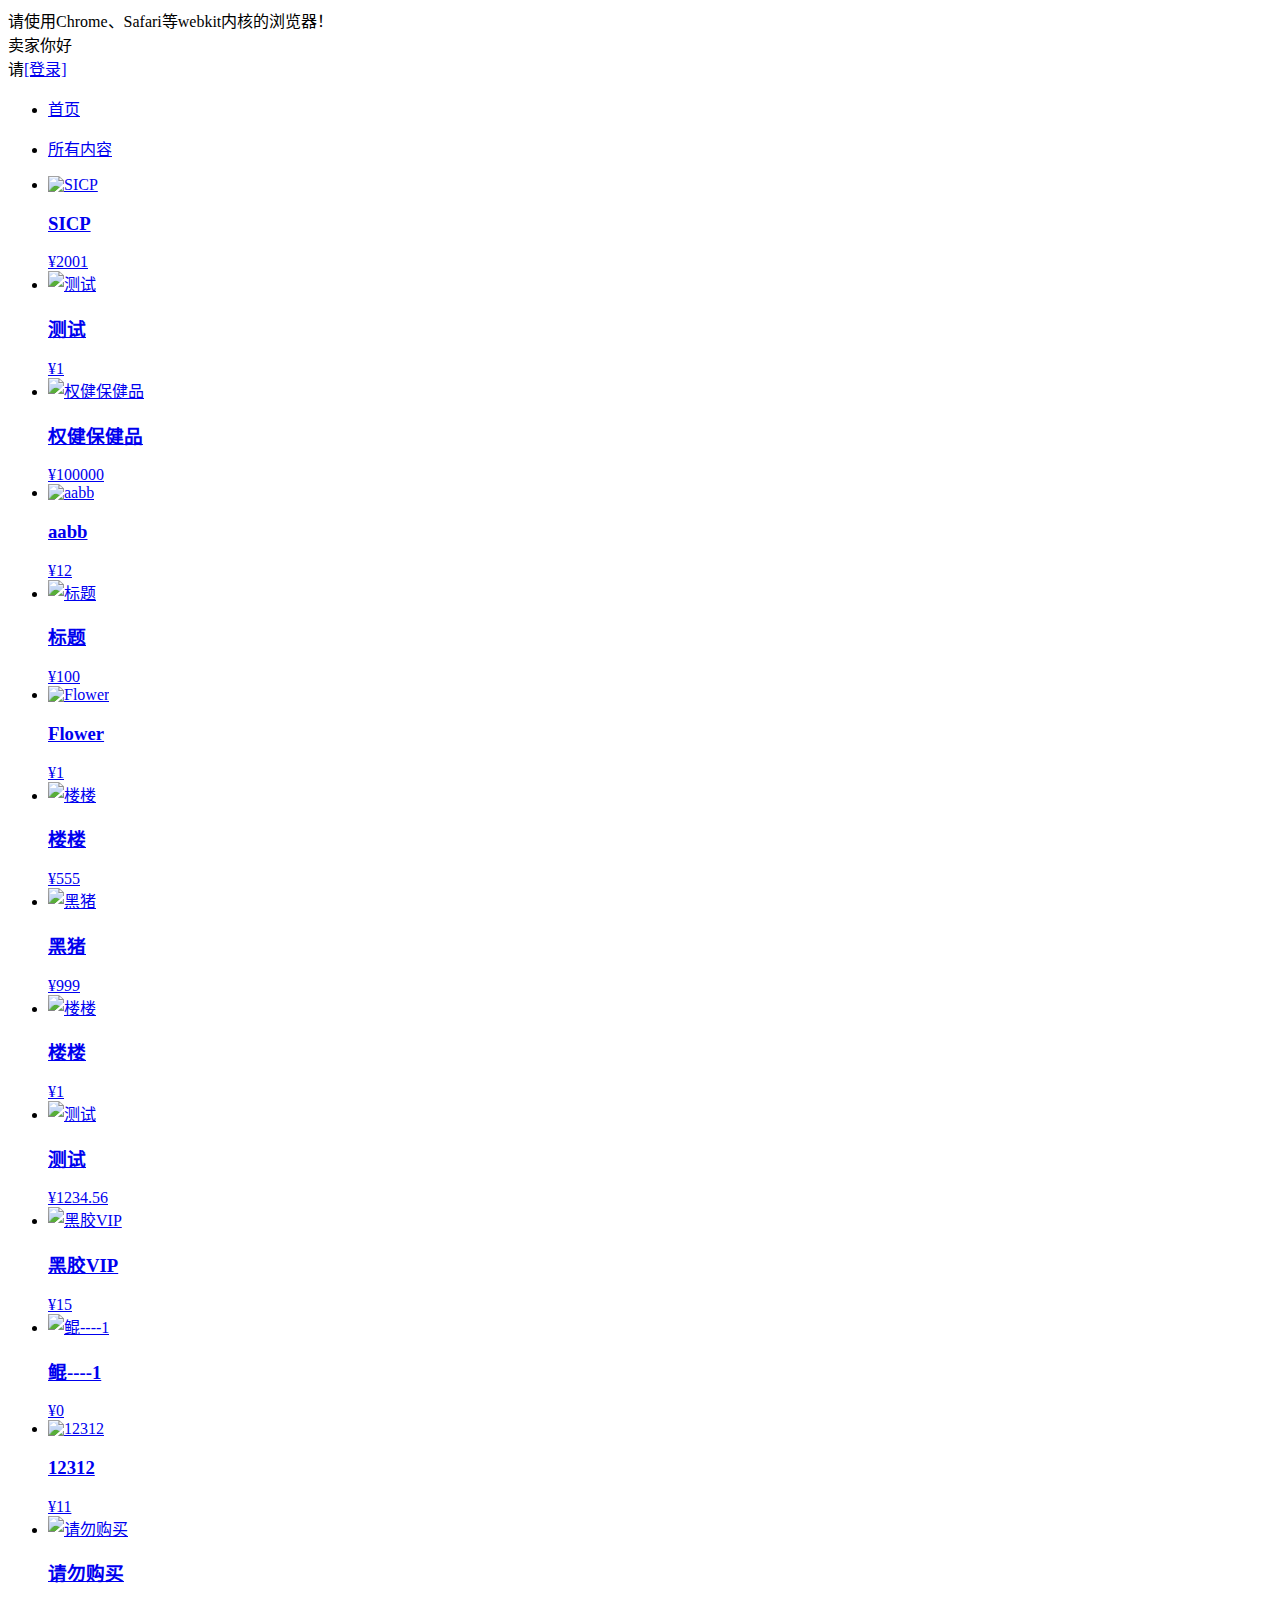
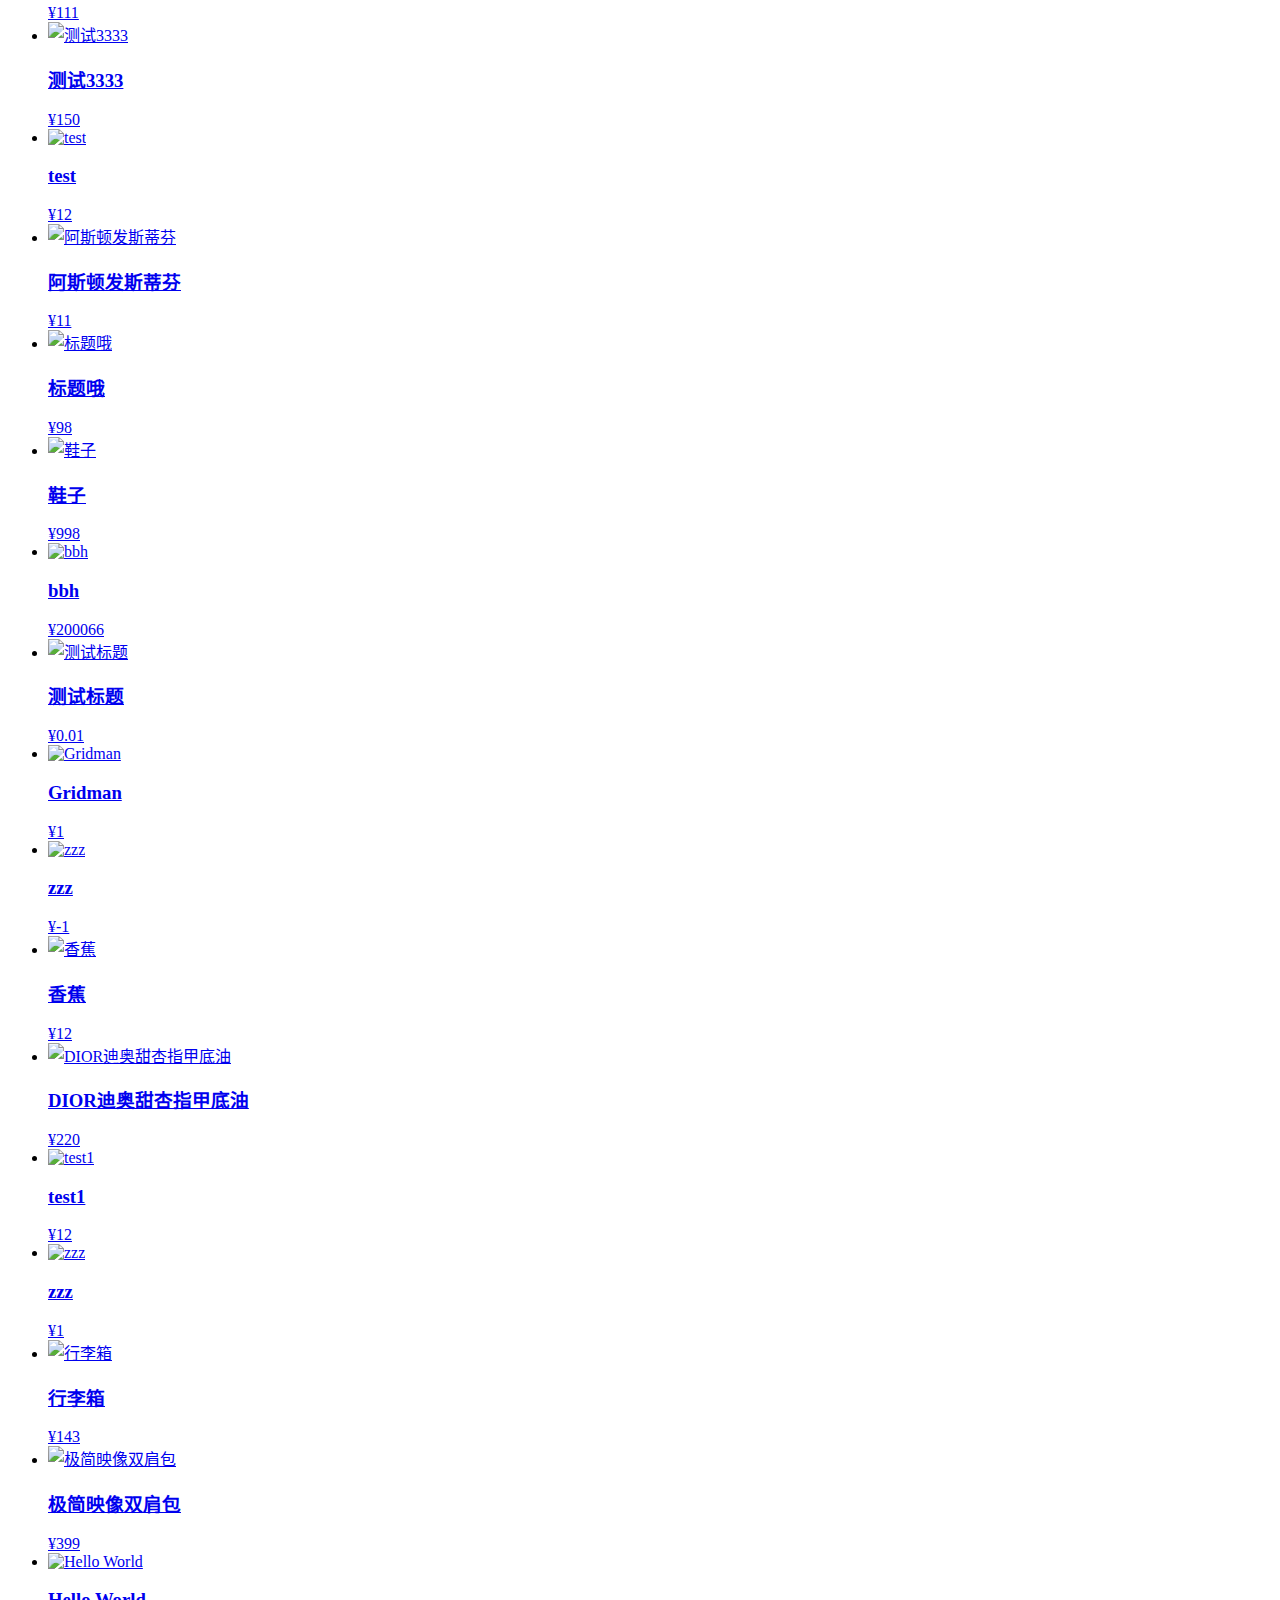
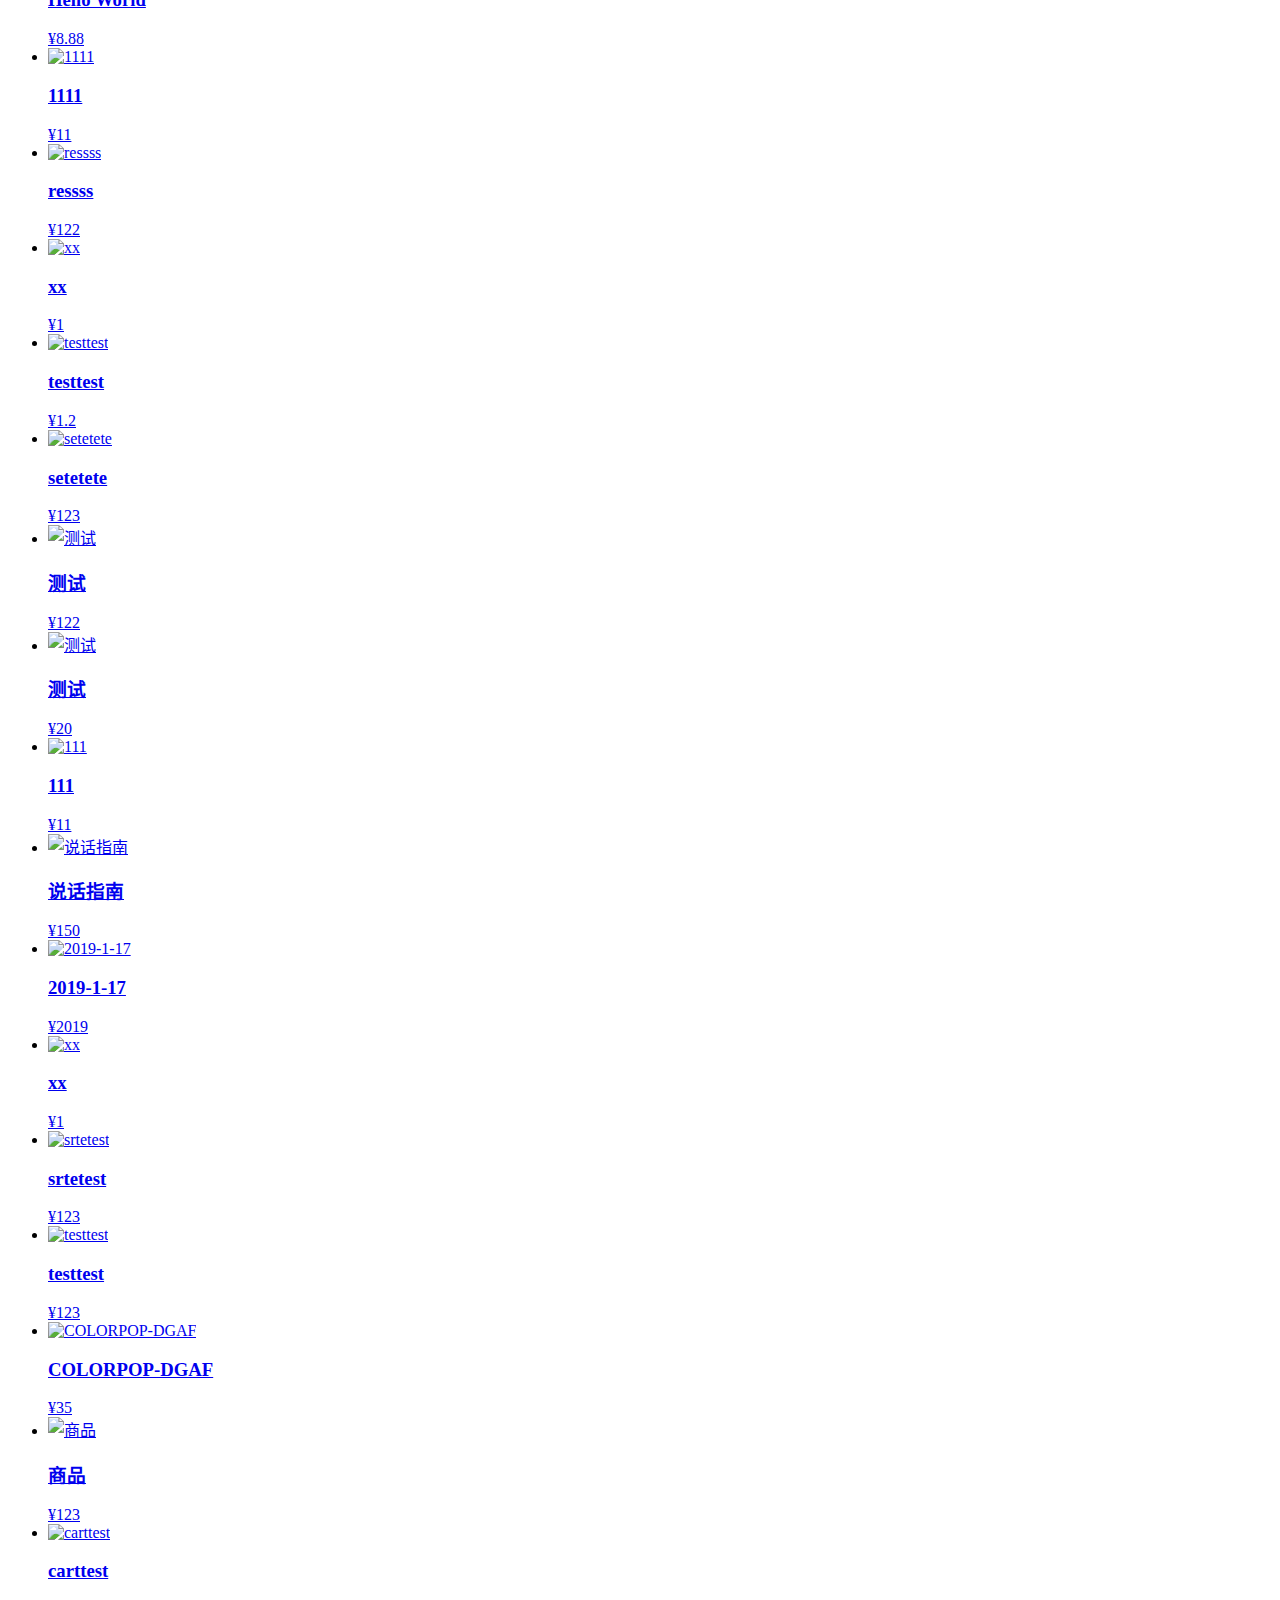
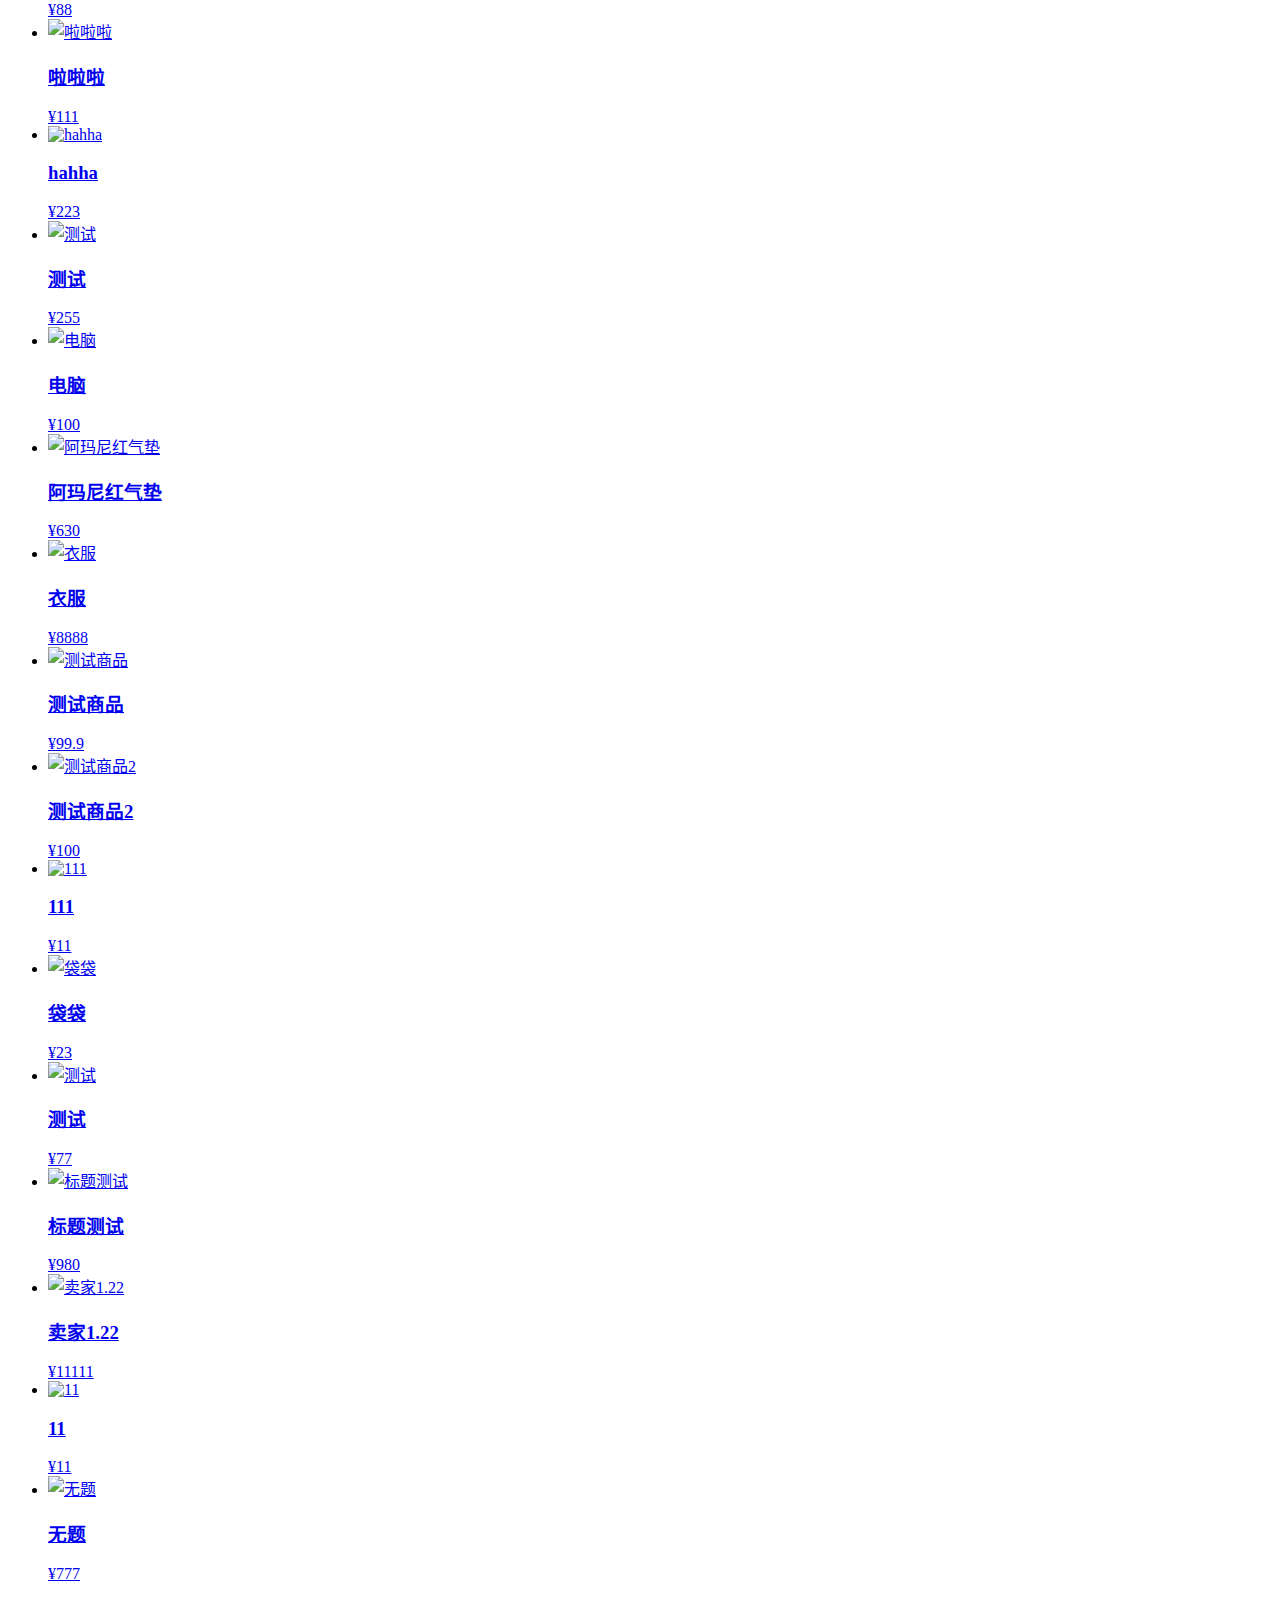
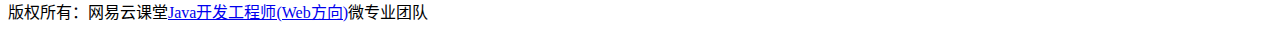
==== src/main/resources/templates/index.html @ 8923eece "init" ====
<!DOCTYPE html>
<html lang="zh-CN" xmlns:th="http://www.thymeleaf.org">
<head>
    <title>首页</title>
    <meta charset="utf-8"/>
    <link rel="stylesheet" th:href="@{/css/style.css}"/>
</head>
<body>
<div class="n-support">请使用Chrome、Safari等webkit内核的浏览器！</div>
<div class="n-head">
    <div class="g-doc f-cb">

        <div th:switch="${userInfo.valid}">
            <div th:case="true" class="user">
                卖家你好
                <span th:text="${userInfo.getName()}" class="name"></span>
                <a href="/logout"></a>
            </div>

            <div th:case="false">
                请<a href="/login">[登录]</a>
            </div>
        </div>

        <!--<div class="user">-->
        <!--请<a href="/login">[登录]</a>-->
        <!--</div>-->
        <ul class="nav">
            <li><a href="/">首页</a></li>
        </ul>
    </div>
</div>

<div class="g-doc">
    <div class="m-tab m-tab-fw m-tab-simple f-cb">
        <div class="tab">
            <ul>
                <li class="z-sel"><a href="/">所有内容</a></li>

            </ul>
        </div>
    </div>
    <div class="n-plist">
        <ul class="f-cb" id="plist">
            <li id="p-1">
                <a href="/show?id=1" class="link">
                    <div class="img"><img src="1" alt="SICP"></div>
                    <h3>SICP</h3>
                    <div class="price"><span class="v-unit">¥</span><span class="v-value">2001</span></div>


                </a>

            </li>
            <li id="p-2">
                <a href="/show?id=2" class="link">
                    <div class="img"><img
                            src="http://www.sxdaily.com.cn/NMediaFile/2013/0520/SXRB201305200832000414776585037.jpg"
                            alt="测试"></div>
                    <h3>测试</h3>
                    <div class="price"><span class="v-unit">¥</span><span class="v-value">1</span></div>


                </a>

            </li>
            <li id="p-3">
                <a href="/show?id=3" class="link">
                    <div class="img"><img src="http://pic30.nipic.com/20130614/5750750_182806065390_2.jpg" alt="权健保健品">
                    </div>
                    <h3>权健保健品</h3>
                    <div class="price"><span class="v-unit">¥</span><span class="v-value">100000</span></div>


                </a>

            </li>
            <li id="p-4">
                <a href="/show?id=4" class="link">
                    <div class="img"><img src="123" alt="aabb"></div>
                    <h3>aabb</h3>
                    <div class="price"><span class="v-unit">¥</span><span class="v-value">12</span></div>


                </a>

            </li>
            <li id="p-5">
                <a href="/show?id=5" class="link">
                    <div class="img"><img src="hello" alt="标题"></div>
                    <h3>标题</h3>
                    <div class="price"><span class="v-unit">¥</span><span class="v-value">100</span></div>


                </a>

            </li>
            <li id="p-6">
                <a href="/show?id=6" class="link">
                    <div class="img"><img src="http://t2.hddhhn.com/uploads/tu/201610/198/1oei3krh4ix.jpg" alt="Flower">
                    </div>
                    <h3>Flower</h3>
                    <div class="price"><span class="v-unit">¥</span><span class="v-value">1</span></div>


                </a>

            </li>
            <li id="p-7">
                <a href="/show?id=7" class="link">
                    <div class="img"><img
                            src="https://timgsa.baidu.com/timg?image&quality=80&size=b9999_10000&sec=1546527977881&di=cf1d8ff9c84b9911c2b4d442355e74f4&imgtype=0&src=http%3A%2F%2Fb-ssl.duitang.com%2Fuploads%2Fitem%2F201709%2F28%2F20170928103921_vk2CZ.thumb.700_0.jpeg"
                            alt="楼楼"></div>
                    <h3>楼楼</h3>
                    <div class="price"><span class="v-unit">¥</span><span class="v-value">555</span></div>


                </a>

            </li>
            <li id="p-8">
                <a href="/show?id=8" class="link">
                    <div class="img"><img
                            src="https://timgsa.baidu.com/timg?image&quality=80&size=b9999_10000&sec=1547212080441&di=da613af4af5444d4007fe91fd48ae116&imgtype=0&src=http%3A%2F%2Fpic.90sjimg.com%2Fdesign%2F00%2F79%2F50%2F59%2F58db72685ef1f.png"
                            alt="黑猪"></div>
                    <h3>黑猪</h3>
                    <div class="price"><span class="v-unit">¥</span><span class="v-value">999</span></div>


                </a>

            </li>
            <li id="p-9">
                <a href="/show?id=9" class="link">
                    <div class="img"><img
                            src="https://ss3.bdstatic.com/70cFv8Sh_Q1YnxGkpoWK1HF6hhy/it/u=1269728163,1286713914&fm=26&gp=0.jpg"
                            alt="楼楼"></div>
                    <h3>楼楼</h3>
                    <div class="price"><span class="v-unit">¥</span><span class="v-value">1</span></div>


                </a>

            </li>
            <li id="p-10">
                <a href="/show?id=10" class="link">
                    <div class="img"><img
                            src="https://timgsa.baidu.com/timg?image&quality=80&size=b9999_10000&sec=1546747750147&di=60498e4f41d074df77decd6adad517fa&imgtype=0&src=http%3A%2F%2Fpic1.nipic.com%2F2008-12-30%2F200812308231244_2.jpg"
                            alt="测试"></div>
                    <h3>测试</h3>
                    <div class="price"><span class="v-unit">¥</span><span class="v-value">1234.56</span></div>


                </a>

            </li>
            <li id="p-11">
                <a href="/show?id=11" class="link">
                    <div class="img"><img
                            src="http://p3.music.126.net/dqR0Cx3V7Eh0a6NX9OwUXg==/109951163338309990.jpg?param=368y368"
                            alt="黑胶VIP"></div>
                    <h3>黑胶VIP</h3>
                    <div class="price"><span class="v-unit">¥</span><span class="v-value">15</span></div>


                </a>

            </li>
            <li id="p-12">
                <a href="/show?id=12" class="link">
                    <div class="img"><img
                            src="https://timgsa.baidu.com/timg?image&quality=80&size=b9999_10000&sec=1546851194123&di=175bb332f593d8d9c4601f9666eef276&imgtype=0&src=http%3A%2F%2Fimg.mp.sohu.com%2Fupload%2F20170629%2F94c199a320a74c36af19925e69f61f81_th.png"
                            alt="鲲----1"></div>
                    <h3>鲲----1</h3>
                    <div class="price"><span class="v-unit">¥</span><span class="v-value">0</span></div>


                </a>

            </li>
            <li id="p-13">
                <a href="/show?id=13" class="link">
                    <div class="img"><img src="123123123" alt="12312"></div>
                    <h3>12312</h3>
                    <div class="price"><span class="v-unit">¥</span><span class="v-value">11</span></div>


                </a>

            </li>
            <li id="p-14">
                <a href="/show?id=14" class="link">
                    <div class="img"><img src="xx" alt="请勿购买"></div>
                    <h3>请勿购买</h3>
                    <div class="price"><span class="v-unit">¥</span><span class="v-value">111</span></div>


                </a>

            </li>
            <li id="p-15">
                <a href="/show?id=15" class="link">
                    <div class="img"><img
                            src="https://timgsa.baidu.com/timg?image&quality=80&size=b9999_10000&sec=1546959980942&di=c8a7d3aedc0a6385648b84f858086a53&imgtype=0&src=http%3A%2F%2Fpic31.photophoto.cn%2F20140624%2F0007019944077411_b.jpg"
                            alt="测试3333"></div>
                    <h3>测试3333</h3>
                    <div class="price"><span class="v-unit">¥</span><span class="v-value">150</span></div>


                </a>

            </li>
            <li id="p-16">
                <a href="/show?id=16" class="link">
                    <div class="img"><img
                            src="https://timgsa.baidu.com/timg?image&quality=80&size=b9999_10000&sec=1547008198515&di=321a369a0c1705fd5c0cf8f7306e3589&imgtype=0&src=http%3A%2F%2Fimg18.3lian.com%2Fd%2Ffile%2F201710%2F11%2Fb19e1499562ebfc67e8637563a6cad6b.jpg"
                            alt="test"></div>
                    <h3>test</h3>
                    <div class="price"><span class="v-unit">¥</span><span class="v-value">12</span></div>


                </a>

            </li>
            <li id="p-17">
                <a href="/show?id=17" class="link">
                    <div class="img"><img src="是打发斯蒂芬" alt="阿斯顿发斯蒂芬"></div>
                    <h3>阿斯顿发斯蒂芬</h3>
                    <div class="price"><span class="v-unit">¥</span><span class="v-value">11</span></div>


                </a>

            </li>
            <li id="p-18">
                <a href="/show?id=18" class="link">
                    <div class="img"><img src="图片地址哦" alt="标题哦"></div>
                    <h3>标题哦</h3>
                    <div class="price"><span class="v-unit">¥</span><span class="v-value">98</span></div>


                </a>

            </li>
            <li id="p-19">
                <a href="/show?id=19" class="link">
                    <div class="img"><img
                            src="https://timgsa.baidu.com/timg?image&quality=80&size=b9999_10000&sec=1547048834882&di=892dc587220b5e0064e4193635ccdedd&imgtype=0&src=http%3A%2F%2Fimg14.360buyimg.com%2FpopWaterMark%2Fjfs%2Ft607%2F91%2F1412716139%2F124949%2Fb418ec90%2F54d81179N3d875717.jpg"
                            alt="鞋子"></div>
                    <h3>鞋子</h3>
                    <div class="price"><span class="v-unit">¥</span><span class="v-value">998</span></div>


                </a>

            </li>
            <li id="p-20">
                <a href="/show?id=20" class="link">
                    <div class="img"><img src="http://wx2.sinaimg.cn/woriginal/9df57b50ly1fyz9bivr4vj20m30l2dvb.jpg"
                                          alt="bbh"></div>
                    <h3>bbh</h3>
                    <div class="price"><span class="v-unit">¥</span><span class="v-value">200066</span></div>


                </a>

            </li>
            <li id="p-21">
                <a href="/show?id=21" class="link">
                    <div class="img"><img src="http://t2.hddhhn.com/uploads/tu/201612/98/st93.png" alt="测试标题"></div>
                    <h3>测试标题</h3>
                    <div class="price"><span class="v-unit">¥</span><span class="v-value">0.01</span></div>


                </a>

            </li>
            <li id="p-22">
                <a href="/show?id=22" class="link">
                    <div class="img"><img
                            src="https://img.moegirl.org/common/thumb/3/35/SSSS.GRIDMAN_KV3.jpg/300px-SSSS.GRIDMAN_KV3.jpg"
                            alt="Gridman"></div>
                    <h3>Gridman</h3>
                    <div class="price"><span class="v-unit">¥</span><span class="v-value">1</span></div>


                </a>

            </li>
            <li id="p-23">
                <a href="/show?id=23" class="link">
                    <div class="img"><img src="zzz" alt="zzz"></div>
                    <h3>zzz</h3>
                    <div class="price"><span class="v-unit">¥</span><span class="v-value">-1</span></div>


                </a>

            </li>
            <li id="p-24">
                <a href="/show?id=24" class="link">
                    <div class="img"><img
                            src="https://ss0.bdstatic.com/94oJfD_bAAcT8t7mm9GUKT-xh_/timg?image&quality=100&size=b4000_4000&sec=1547203960&di=795728fb7910a8eb6e1ba2fa9422e292&src=http://www.emeixian.com/images/201508/goods_img/1889_G_1440874473697.jpg"
                            alt="香蕉"></div>
                    <h3>香蕉</h3>
                    <div class="price"><span class="v-unit">¥</span><span class="v-value">12</span></div>


                </a>

            </li>
            <li id="p-25">
                <a href="/show?id=25" class="link">
                    <div class="img"><img
                            src="https://www.dior.com/beauty/version-5.156982000111/resize-image/ep/460/498/90/0/horizon%252Fcovers%252FY0028200_F002820001_E01_GHC.jpg"
                            alt="DIOR迪奥甜杏指甲底油"></div>
                    <h3>DIOR迪奥甜杏指甲底油</h3>
                    <div class="price"><span class="v-unit">¥</span><span class="v-value">220</span></div>


                </a>

            </li>
            <li id="p-26">
                <a href="/show?id=26" class="link">
                    <div class="img"><img src="http://www.baidu.com/1234.jpg" alt="test1"></div>
                    <h3>test1</h3>
                    <div class="price"><span class="v-unit">¥</span><span class="v-value">12</span></div>


                </a>

            </li>
            <li id="p-27">
                <a href="/show?id=27" class="link">
                    <div class="img"><img src="zzz" alt="zzz"></div>
                    <h3>zzz</h3>
                    <div class="price"><span class="v-unit">¥</span><span class="v-value">1</span></div>


                </a>

            </li>
            <li id="p-28">
                <a href="/show?id=28" class="link">
                    <div class="img"><img
                            src="http://yanxuan.nosdn.127.net/7c055e9ab09744bd847fe8fe41fe44b7.png?imageView&thumbnail=430x430&quality=95"
                            alt="行李箱"></div>
                    <h3>行李箱</h3>
                    <div class="price"><span class="v-unit">¥</span><span class="v-value">143</span></div>


                </a>

            </li>
            <li id="p-29">
                <a href="/show?id=29" class="link">
                    <div class="img"><img
                            src="http://yanxuan.nosdn.127.net/d1968bb043fedba562078db9258404bc.png?imageView&thumbnail=430x430&quality=95"
                            alt="极简映像双肩包"></div>
                    <h3>极简映像双肩包</h3>
                    <div class="price"><span class="v-unit">¥</span><span class="v-value">399</span></div>


                </a>

            </li>
            <li id="p-30">
                <a href="/show?id=30" class="link">
                    <div class="img"><img
                            src="https://timgsa.baidu.com/timg?image&quality=80&size=b9999_10000&sec=1547456697795&di=962a19e0bf905d5a3941b140ecef9460&imgtype=0&src=http%3A%2F%2Fa.hiphotos.baidu.com%2Fimage%2Fpic%2Fitem%2Faa18972bd40735faee21b63393510fb30e240862.jpg"
                            alt="Hello World"></div>
                    <h3>Hello World</h3>
                    <div class="price"><span class="v-unit">¥</span><span class="v-value">8.88</span></div>


                </a>

            </li>
            <li id="p-31">
                <a href="/show?id=31" class="link">
                    <div class="img"><img src="23" alt="1111"></div>
                    <h3>1111</h3>
                    <div class="price"><span class="v-unit">¥</span><span class="v-value">11</span></div>


                </a>

            </li>
            <li id="p-32">
                <a href="/show?id=32" class="link">
                    <div class="img"><img src="ssss" alt="ressss"></div>
                    <h3>ressss</h3>
                    <div class="price"><span class="v-unit">¥</span><span class="v-value">122</span></div>


                </a>

            </li>
            <li id="p-33">
                <a href="/show?id=33" class="link">
                    <div class="img"><img src="http://www.pptbz.com/pptpic/UploadFiles_6909/201211/2012111719294197.jpg"
                                          alt="xx"></div>
                    <h3>xx</h3>
                    <div class="price"><span class="v-unit">¥</span><span class="v-value">1</span></div>


                </a>

            </li>
            <li id="p-34">
                <a href="/show?id=34" class="link">
                    <div class="img"><img src="test" alt="testtest"></div>
                    <h3>testtest</h3>
                    <div class="price"><span class="v-unit">¥</span><span class="v-value">1.2</span></div>


                </a>

            </li>
            <li id="p-35">
                <a href="/show?id=35" class="link">
                    <div class="img"><img src="setetete" alt="setetete"></div>
                    <h3>setetete</h3>
                    <div class="price"><span class="v-unit">¥</span><span class="v-value">123</span></div>


                </a>

            </li>
            <li id="p-36">
                <a href="/show?id=36" class="link">
                    <div class="img"><img src="asda" alt="测试"></div>
                    <h3>测试</h3>
                    <div class="price"><span class="v-unit">¥</span><span class="v-value">122</span></div>


                </a>

            </li>
            <li id="p-37">
                <a href="/show?id=37" class="link">
                    <div class="img"><img
                            src="https://baike.baidu.com/pic/XMLHTTPRequest/6788735/0/562c11dfa9ec8a13ff10eec8f503918fa0ecc094?fr=lemma&ct=single#aid=0&pic=562c11dfa9ec8a13ff10eec8f503918fa0ecc094"
                            alt="测试"></div>
                    <h3>测试</h3>
                    <div class="price"><span class="v-unit">¥</span><span class="v-value">20</span></div>


                </a>

            </li>
            <li id="p-38">
                <a href="/show?id=38" class="link">
                    <div class="img"><img src="1" alt="111"></div>
                    <h3>111</h3>
                    <div class="price"><span class="v-unit">¥</span><span class="v-value">11</span></div>


                </a>

            </li>
            <li id="p-39">
                <a href="/show?id=39" class="link">
                    <div class="img"><img src="123" alt="说话指南"></div>
                    <h3>说话指南</h3>
                    <div class="price"><span class="v-unit">¥</span><span class="v-value">150</span></div>


                </a>

            </li>
            <li id="p-40">
                <a href="/show?id=40" class="link">
                    <div class="img"><img src="http://192.168.50.118:8088/show?id=2" alt="2019-1-17"></div>
                    <h3>2019-1-17</h3>
                    <div class="price"><span class="v-unit">¥</span><span class="v-value">2019</span></div>


                </a>

            </li>
            <li id="p-41">
                <a href="/show?id=41" class="link">
                    <div class="img"><img src="xx" alt="xx"></div>
                    <h3>xx</h3>
                    <div class="price"><span class="v-unit">¥</span><span class="v-value">1</span></div>


                </a>

            </li>
            <li id="p-42">
                <a href="/show?id=42" class="link">
                    <div class="img"><img src="tetete" alt="srtetest"></div>
                    <h3>srtetest</h3>
                    <div class="price"><span class="v-unit">¥</span><span class="v-value">123</span></div>


                </a>

            </li>
            <li id="p-43">
                <a href="/show?id=43" class="link">
                    <div class="img"><img src="testtest" alt="testtest"></div>
                    <h3>testtest</h3>
                    <div class="price"><span class="v-unit">¥</span><span class="v-value">123</span></div>


                </a>

            </li>
            <li id="p-44">
                <a href="/show?id=44" class="link">
                    <div class="img"><img
                            src="https://cdn.shopify.com/s/files/1/1338/0845/products/DGAF-a_800x1200.jpg?v=1535672361"
                            alt="COLORPOP-DGAF"></div>
                    <h3>COLORPOP-DGAF</h3>
                    <div class="price"><span class="v-unit">¥</span><span class="v-value">35</span></div>


                </a>

            </li>
            <li id="p-45">
                <a href="/show?id=45" class="link">
                    <div class="img"><img
                            src="https://timgsa.baidu.com/timg?image&quality=80&size=b9999_10000&sec=1547872730834&di=e480b3a498ea9e240a3c4ca187824082&imgtype=0&src=http%3A%2F%2Fimgmall.tg.com.cn%2F2018%2F12%2F25%2F09%2F05%2F11%2Fcb04b07636cf4f6abcde1c21ad188f4c.jpg%3FimageView2%2F2%2Fw%2F1000"
                            alt="商品"></div>
                    <h3>商品</h3>
                    <div class="price"><span class="v-unit">¥</span><span class="v-value">123</span></div>


                </a>

            </li>
            <li id="p-46">
                <a href="/show?id=46" class="link">
                    <div class="img"><img src="123" alt="carttest"></div>
                    <h3>carttest</h3>
                    <div class="price"><span class="v-unit">¥</span><span class="v-value">88</span></div>


                </a>

            </li>
            <li id="p-47">
                <a href="/show?id=47" class="link">
                    <div class="img"><img src="fa" alt="啦啦啦"></div>
                    <h3>啦啦啦</h3>
                    <div class="price"><span class="v-unit">¥</span><span class="v-value">111</span></div>


                </a>

            </li>
            <li id="p-48">
                <a href="/show?id=48" class="link">
                    <div class="img"><img src="1" alt="hahha"></div>
                    <h3>hahha</h3>
                    <div class="price"><span class="v-unit">¥</span><span class="v-value">223</span></div>


                </a>

            </li>
            <li id="p-49">
                <a href="/show?id=49" class="link">
                    <div class="img"><img
                            src="http://image.baidu.com/search/detail?ct=503316480&z=0&ipn=d&word=%E8%A1%A8%E6%83%85&hs=0&pn=1&spn=0&di=73260&pi=0&rn=1&tn=baiduimagedetail&is=0%2C0&ie=utf-8&oe=utf-8&cl=2&lm=-1&cs=4088329746%2C434566798&os=198937840%2C250623846&simid=4190996193%2C549832869&adpicid=0&lpn=0&ln=30&fr=ala&fm=&sme=&cg=&bdtype=0&oriquery=&objurl=http%3A%2F%2Fb-ssl.duitang.com%2Fuploads%2Fitem%2F201602%2F27%2F20160227213730_5XuYi.jpeg&fromurl=ippr_z2C%24qAzdH3FAzdH3Fooo_z%26e3B17tpwg2_z%26e3Bv54AzdH3Fks52AzdH3F%3Ft1%3Dc9l8bbdb0&gsm=0&islist=&querylist="
                            alt="测试"></div>
                    <h3>测试</h3>
                    <div class="price"><span class="v-unit">¥</span><span class="v-value">255</span></div>


                </a>

            </li>
            <li id="p-50">
                <a href="/show?id=50" class="link">
                    <div class="img"><img src="www.baidu.com" alt="电脑"></div>
                    <h3>电脑</h3>
                    <div class="price"><span class="v-unit">¥</span><span class="v-value">100</span></div>


                </a>

            </li>
            <li id="p-51">
                <a href="/show?id=51" class="link">
                    <div class="img"><img
                            src="https://www.giorgioarmanibeauty.cn/on/demandware.static/-/Sites-armani-cn-Library/default/dw9abbed6e/detail2/images/GAC00059_02.jpg"
                            alt="阿玛尼红气垫"></div>
                    <h3>阿玛尼红气垫</h3>
                    <div class="price"><span class="v-unit">¥</span><span class="v-value">630</span></div>


                </a>

            </li>
            <li id="p-52">
                <a href="/show?id=52" class="link">
                    <div class="img"><img src="http://pic.baike.soso.com/p/20130816/20130816131308-904056169.jpg"
                                          alt="衣服"></div>
                    <h3>衣服</h3>
                    <div class="price"><span class="v-unit">¥</span><span class="v-value">8888</span></div>


                </a>

            </li>
            <li id="p-53">
                <a href="/show?id=53" class="link">
                    <div class="img"><img src="111" alt="测试商品"></div>
                    <h3>测试商品</h3>
                    <div class="price"><span class="v-unit">¥</span><span class="v-value">99.9</span></div>


                </a>

            </li>
            <li id="p-54">
                <a href="/show?id=54" class="link">
                    <div class="img"><img src="111" alt="测试商品2"></div>
                    <h3>测试商品2</h3>
                    <div class="price"><span class="v-unit">¥</span><span class="v-value">100</span></div>


                </a>

            </li>
            <li id="p-55">
                <a href="/show?id=55" class="link">
                    <div class="img"><img
                            src="https://gss2.bdstatic.com/9fo3dSag_xI4khGkpoWK1HF6hhy/baike/c0%3Dbaike80%2C5%2C5%2C80%2C26/sign=7bffc6f2c611728b24208470a995a8ab/908fa0ec08fa513d8c6825bd366d55fbb3fbd997.jpg"
                            alt="111"></div>
                    <h3>111</h3>
                    <div class="price"><span class="v-unit">¥</span><span class="v-value">11</span></div>


                </a>

            </li>
            <li id="p-56">
                <a href="/show?id=56" class="link">
                    <div class="img"><img src="http://wx1.sinaimg.cn/large/84257ac7gy1fzegc7p2k2j21w01f1kjo.jpg"
                                          alt="袋袋"></div>
                    <h3>袋袋</h3>
                    <div class="price"><span class="v-unit">¥</span><span class="v-value">23</span></div>


                </a>

            </li>
            <li id="p-57">
                <a href="/show?id=57" class="link">
                    <div class="img"><img src="http" alt="测试"></div>
                    <h3>测试</h3>
                    <div class="price"><span class="v-unit">¥</span><span class="v-value">77</span></div>


                </a>

            </li>
            <li id="p-58">
                <a href="/show?id=58" class="link">
                    <div class="img"><img src="图片地址测试" alt="标题测试"></div>
                    <h3>标题测试</h3>
                    <div class="price"><span class="v-unit">¥</span><span class="v-value">980</span></div>


                </a>

            </li>
            <li id="p-59">
                <a href="/show?id=59" class="link">
                    <div class="img"><img
                            src="https://timgsa.baidu.com/timg?image&quality=80&size=b9999_10000&sec=1548157398418&di=a19c393be75284df1a3437d32c3a822a&imgtype=0&src=http%3A%2F%2Fphoto.tuchong.com%2F491337%2Ff%2F18750180.jpg"
                            alt="卖家1.22"></div>
                    <h3>卖家1.22</h3>
                    <div class="price"><span class="v-unit">¥</span><span class="v-value">11111</span></div>


                </a>

            </li>
            <li id="p-60">
                <a href="/show?id=60" class="link">
                    <div class="img"><img
                            src="http://localhost:8080/uploadFiles/uploadImgs/20190123/15f9db9b3d064866b0af059622b5431d.jpg"
                            alt="11"></div>
                    <h3>11</h3>
                    <div class="price"><span class="v-unit">¥</span><span class="v-value">11</span></div>


                </a>

            </li>
            <li id="p-61">
                <a href="/show?id=61" class="link">
                    <div class="img"><img src="ai" alt="无题"></div>
                    <h3>无题</h3>
                    <div class="price"><span class="v-unit">¥</span><span class="v-value">777</span></div>


                </a>

            </li>
        </ul>
    </div>
</div>
<div class="n-foot">
    <p>版权所有：网易云课堂<a href="http://mooc.study.163.com/smartSpec/detail/85002.htm">Java开发工程师(Web方向)</a>微专业团队</p>
</div>
<script type="text/javascript" src="/js/global.js"></script>
<script type="text/javascript" src="/js/pageIndex.js"></script>
</body>
</html>
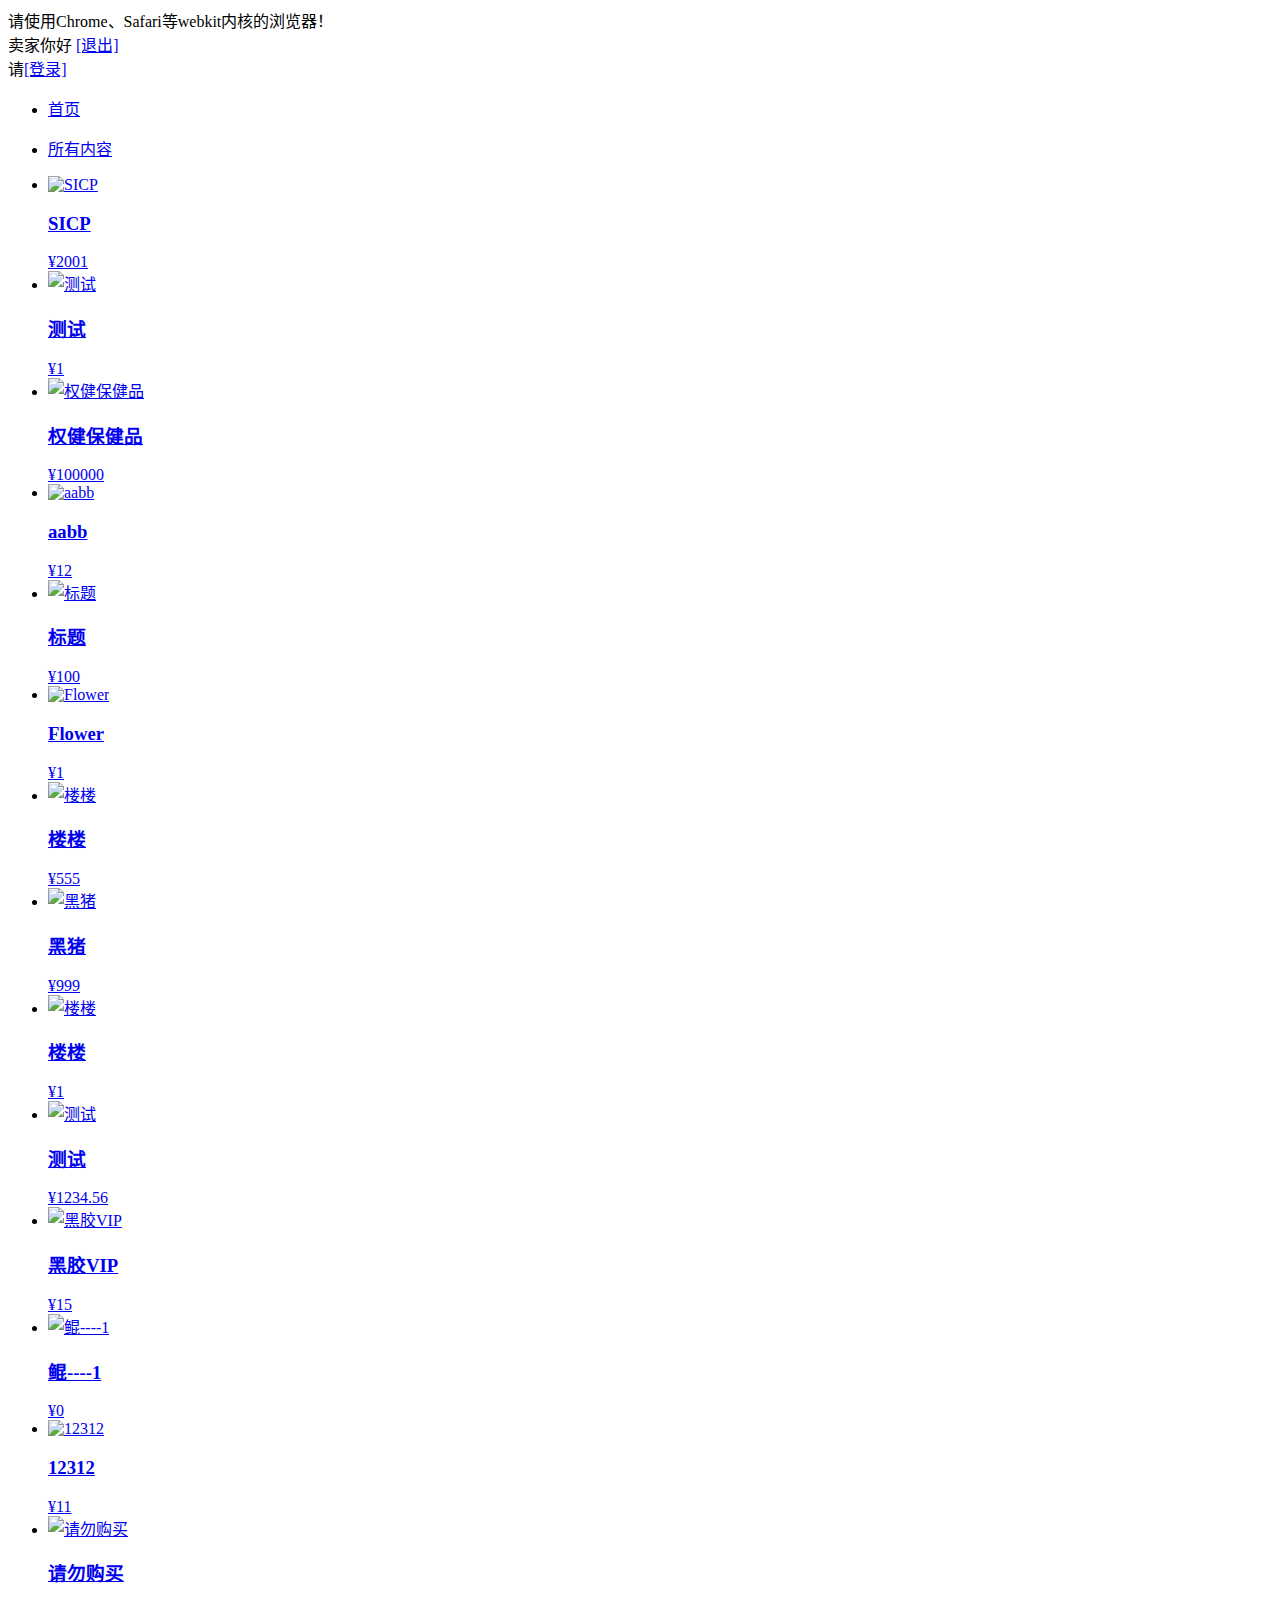
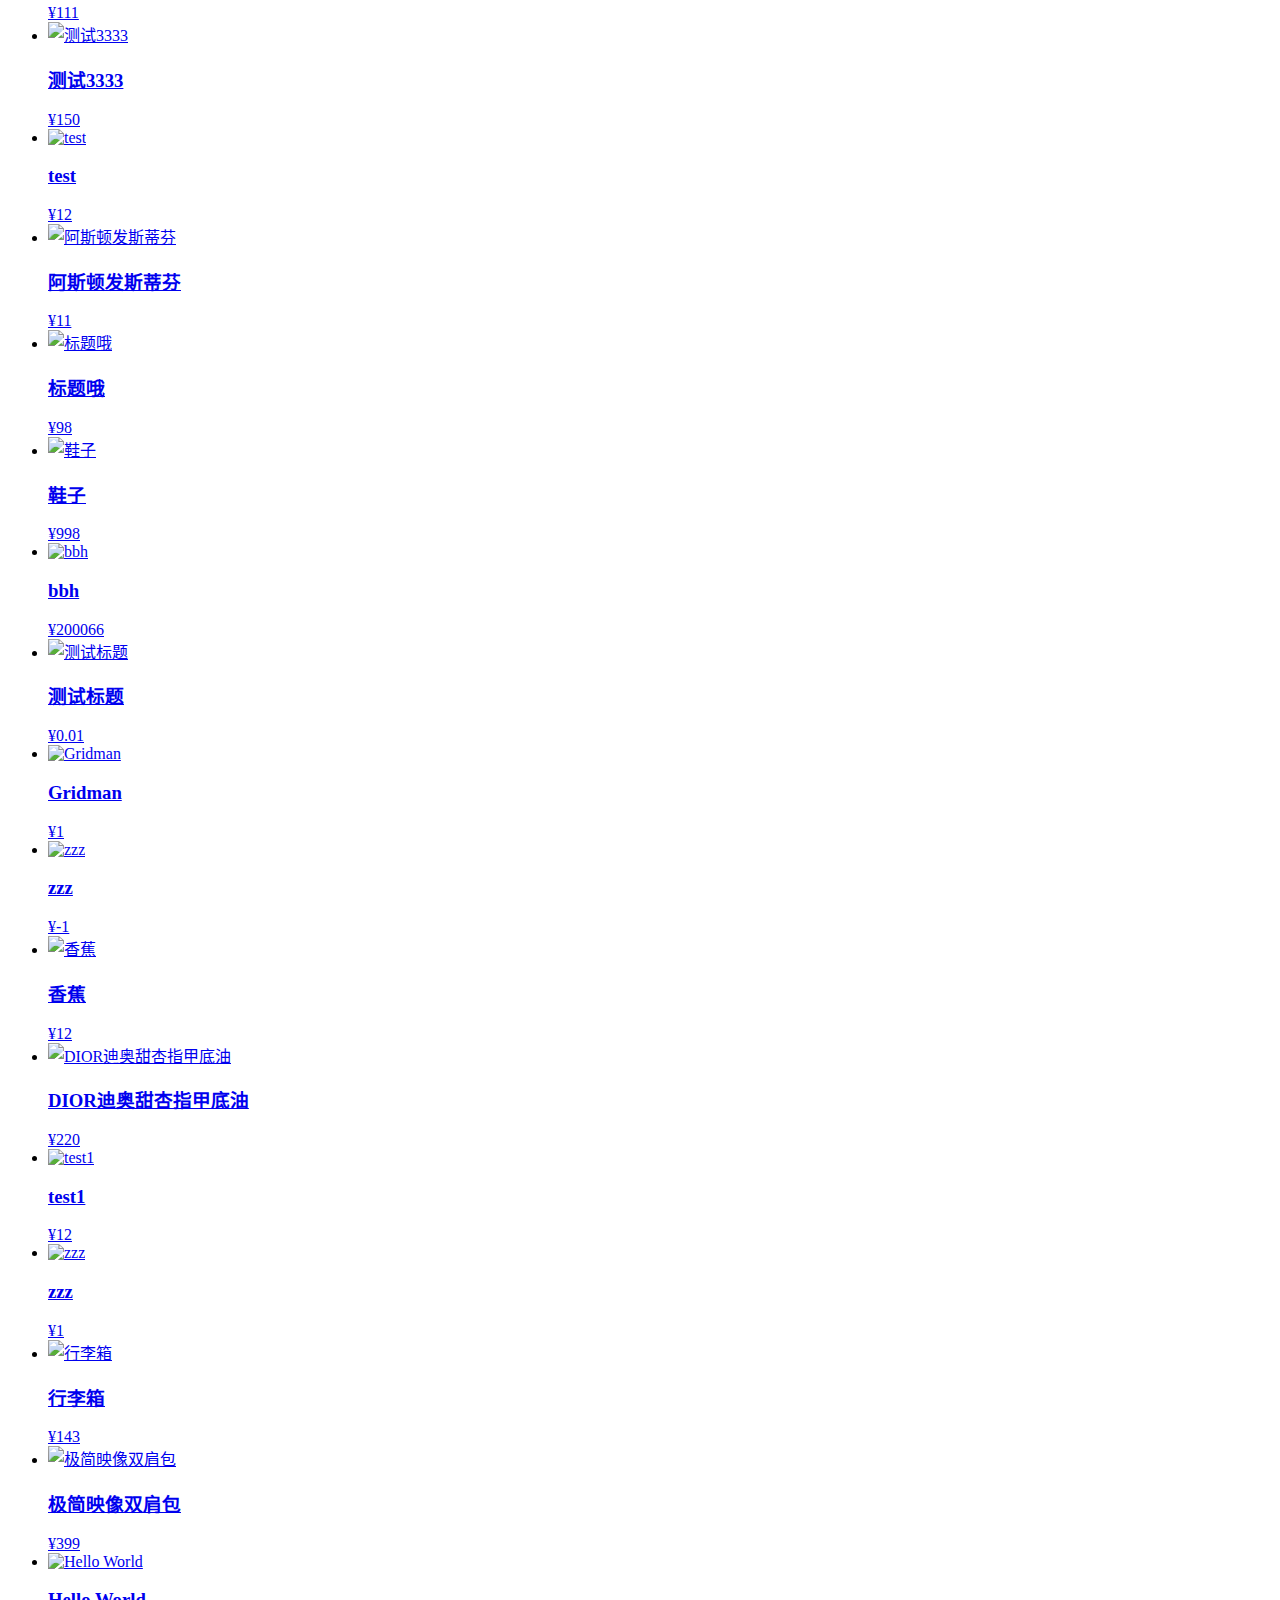
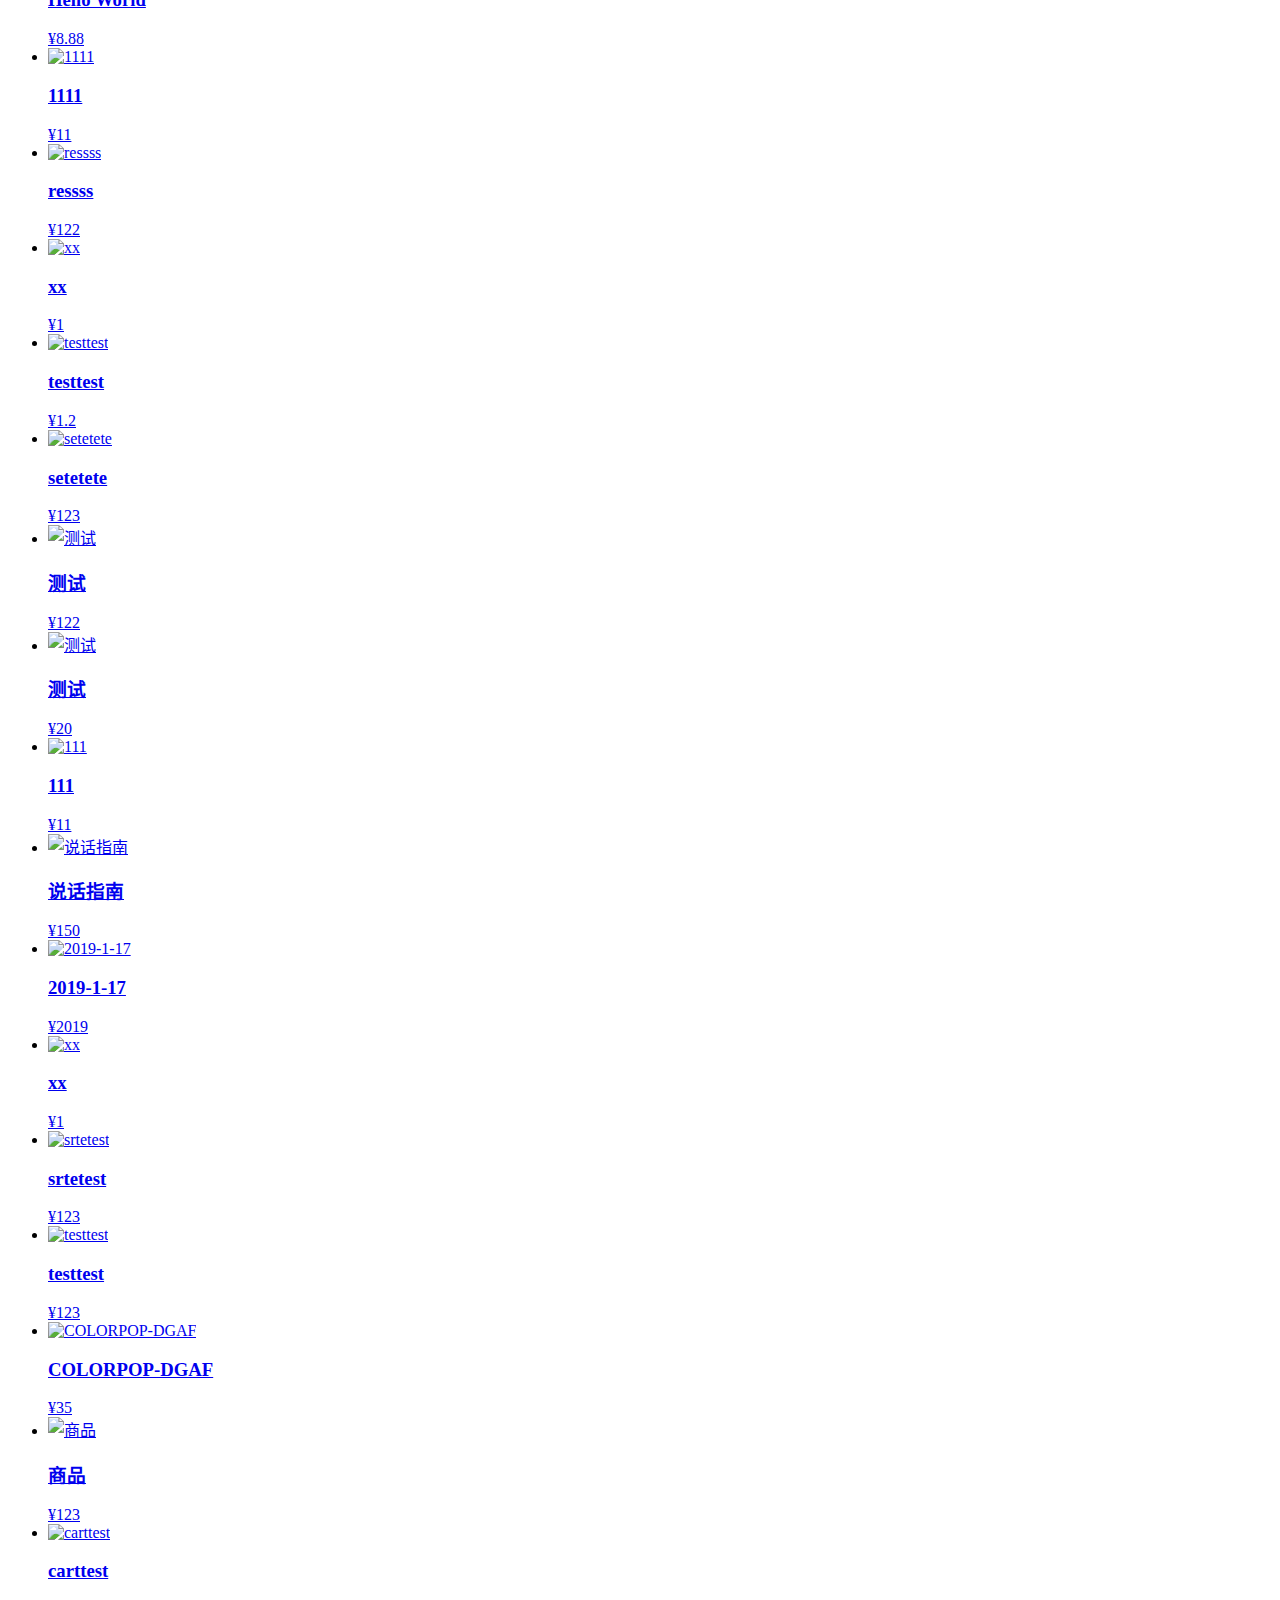
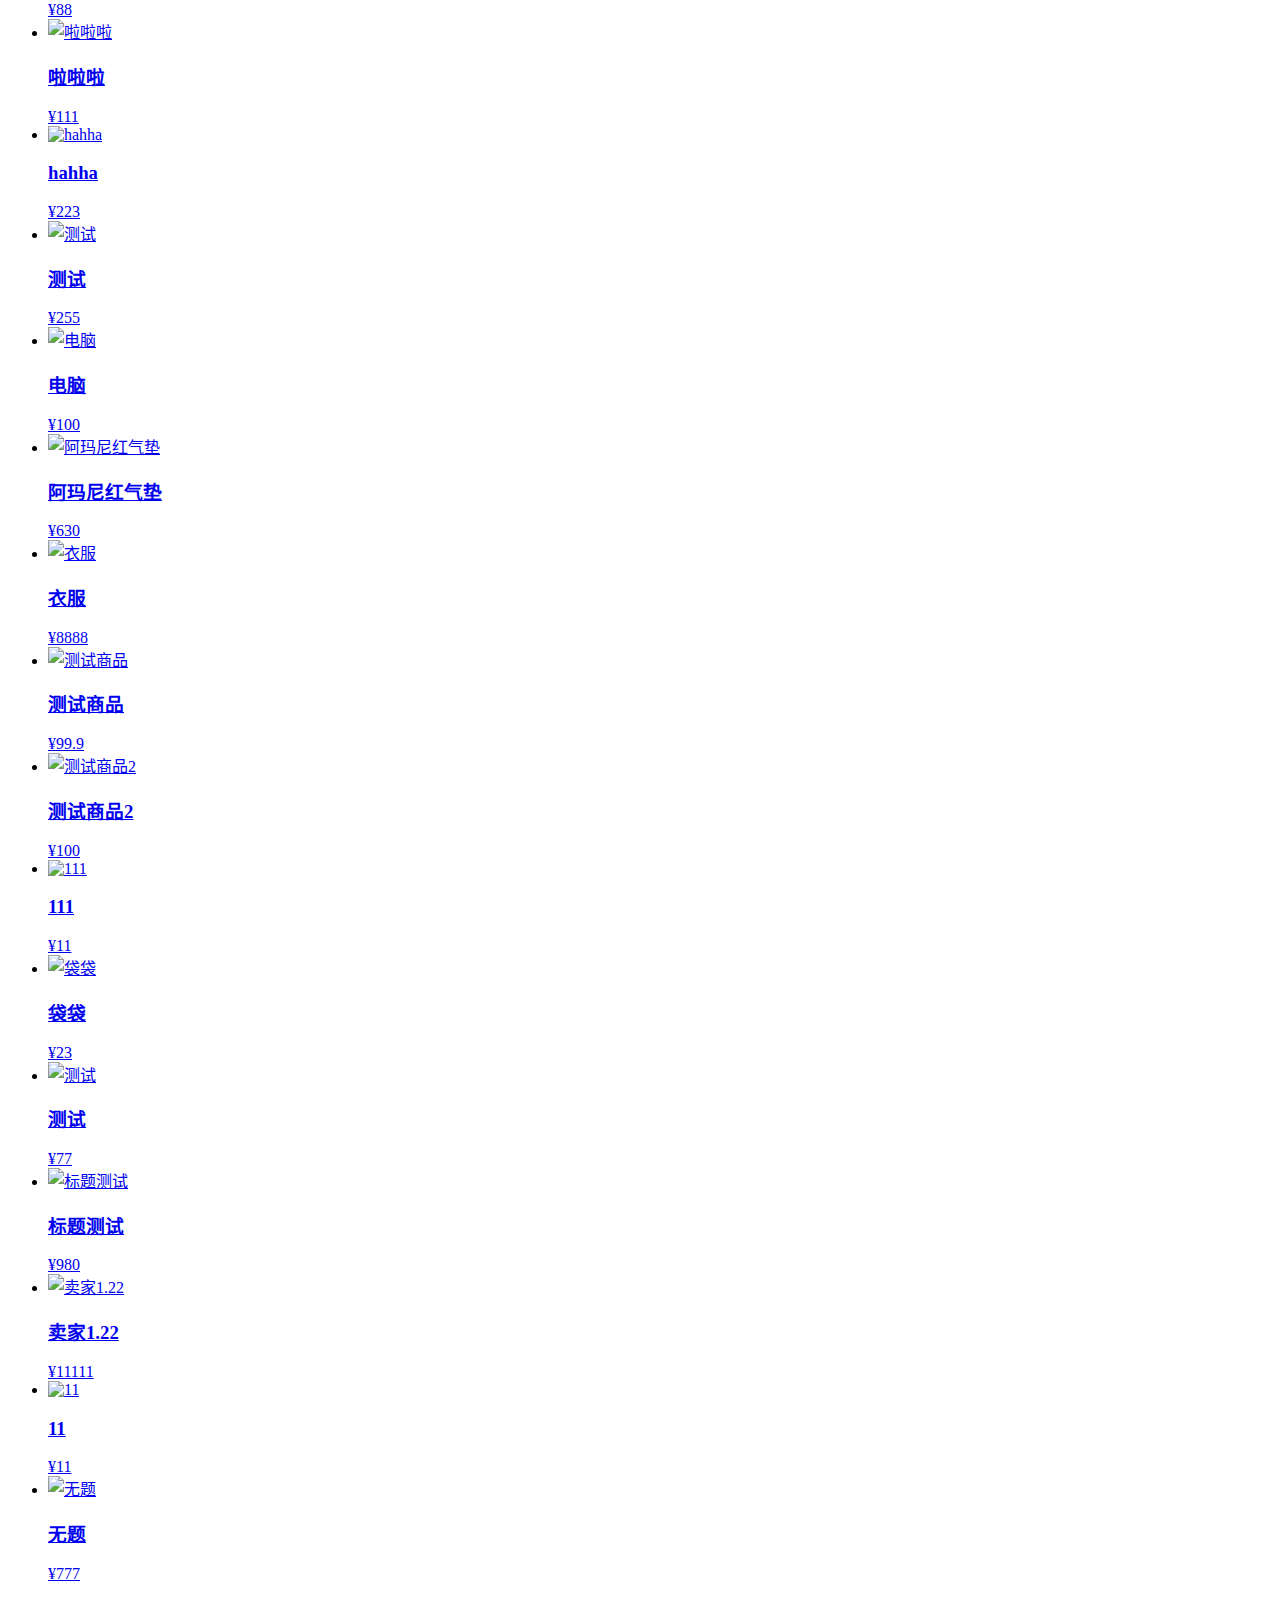
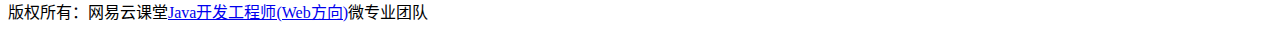
==== commit 7d192b77: "userInfo中增加authToken" ====
--- a/src/main/resources/templates/index.html
+++ b/src/main/resources/templates/index.html
@@ -14,7 +14,7 @@
             <div th:case="true" class="user">
                 卖家你好
                 <span th:text="${userInfo.getName()}" class="name"></span>
-                <a href="/logout"></a>
+                <a href="/logout">[退出]</a>
             </div>
 
             <div th:case="false">
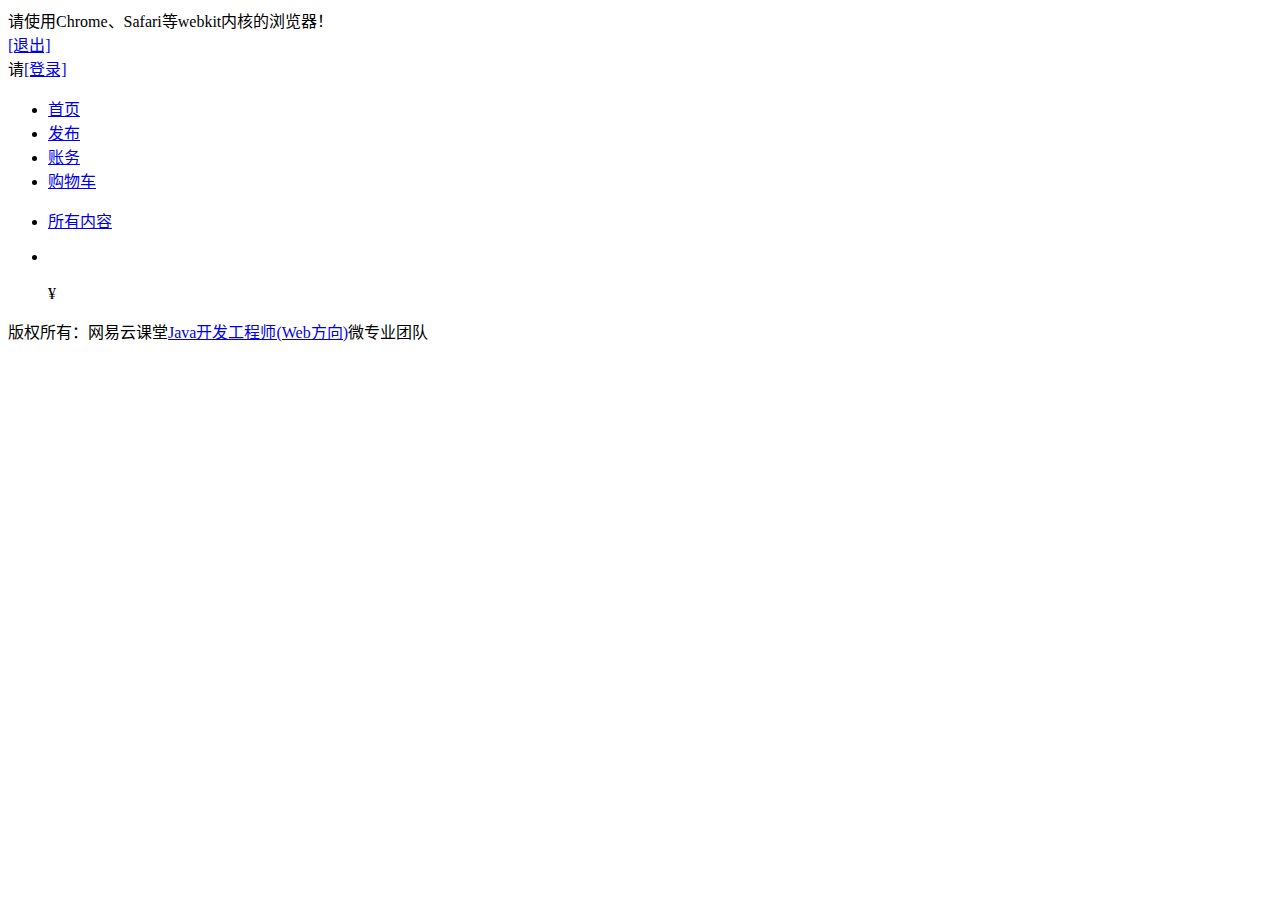
==== commit f320c349: "增加public页面" ====
--- a/src/main/resources/templates/index.html
+++ b/src/main/resources/templates/index.html
@@ -12,21 +12,37 @@
 
         <div th:switch="${userInfo.valid}">
             <div th:case="true" class="user">
-                卖家你好
+
+                <span th:if="${userInfo.isSeller()}" th:text="卖家你好"></span>
+
+                <span th:if="${userInfo.isBuyer()}" th:text="买家你好"></span>
+
                 <span th:text="${userInfo.getName()}" class="name"></span>
                 <a href="/logout">[退出]</a>
             </div>
 
-            <div th:case="false">
+            <div th:case="false" class="user">
                 请<a href="/login">[登录]</a>
             </div>
         </div>
 
-        <!--<div class="user">-->
-        <!--请<a href="/login">[登录]</a>-->
-        <!--</div>-->
         <ul class="nav">
             <li><a href="/">首页</a></li>
+
+            <li th:if="${userInfo.isSeller()}">
+                <a href="/public">发布</a>
+            </li>
+
+            <li th:if="${userInfo.isBuyer()}">
+                <a href="/account">账务</a>
+            </li>
+
+            <li th:if="${userInfo.isBuyer()}">
+                <a href="/settleAccount">购物车</a>
+            </li>
+
+
+
         </ul>
     </div>
 </div>
@@ -42,669 +58,18 @@
     </div>
     <div class="n-plist">
         <ul class="f-cb" id="plist">
-            <li id="p-1">
-                <a href="/show?id=1" class="link">
-                    <div class="img"><img src="1" alt="SICP"></div>
-                    <h3>SICP</h3>
-                    <div class="price"><span class="v-unit">¥</span><span class="v-value">2001</span></div>
 
-
+            <li th:each="good : ${goods}">
+                <a th:href="@{'/show?id=' + ${good.id}}" class="link">
+                    <div class="img">
+                        <img th:src="${good.image}">
+                    </div>
+                    <h3 th:text="${good.title}"></h3>
+                    <div class="price">
+                        <span class="v-unit">¥</span>
+                        <span th:text="${good.price}" class="v-value"></span>
+                    </div>
                 </a>
-
-            </li>
-            <li id="p-2">
-                <a href="/show?id=2" class="link">
-                    <div class="img"><img
-                            src="http://www.sxdaily.com.cn/NMediaFile/2013/0520/SXRB201305200832000414776585037.jpg"
-                            alt="测试"></div>
-                    <h3>测试</h3>
-                    <div class="price"><span class="v-unit">¥</span><span class="v-value">1</span></div>
-
-
-                </a>
-
-            </li>
-            <li id="p-3">
-                <a href="/show?id=3" class="link">
-                    <div class="img"><img src="http://pic30.nipic.com/20130614/5750750_182806065390_2.jpg" alt="权健保健品">
-                    </div>
-                    <h3>权健保健品</h3>
-                    <div class="price"><span class="v-unit">¥</span><span class="v-value">100000</span></div>
-
-
-                </a>
-
-            </li>
-            <li id="p-4">
-                <a href="/show?id=4" class="link">
-                    <div class="img"><img src="123" alt="aabb"></div>
-                    <h3>aabb</h3>
-                    <div class="price"><span class="v-unit">¥</span><span class="v-value">12</span></div>
-
-
-                </a>
-
-            </li>
-            <li id="p-5">
-                <a href="/show?id=5" class="link">
-                    <div class="img"><img src="hello" alt="标题"></div>
-                    <h3>标题</h3>
-                    <div class="price"><span class="v-unit">¥</span><span class="v-value">100</span></div>
-
-
-                </a>
-
-            </li>
-            <li id="p-6">
-                <a href="/show?id=6" class="link">
-                    <div class="img"><img src="http://t2.hddhhn.com/uploads/tu/201610/198/1oei3krh4ix.jpg" alt="Flower">
-                    </div>
-                    <h3>Flower</h3>
-                    <div class="price"><span class="v-unit">¥</span><span class="v-value">1</span></div>
-
-
-                </a>
-
-            </li>
-            <li id="p-7">
-                <a href="/show?id=7" class="link">
-                    <div class="img"><img
-                            src="https://timgsa.baidu.com/timg?image&quality=80&size=b9999_10000&sec=1546527977881&di=cf1d8ff9c84b9911c2b4d442355e74f4&imgtype=0&src=http%3A%2F%2Fb-ssl.duitang.com%2Fuploads%2Fitem%2F201709%2F28%2F20170928103921_vk2CZ.thumb.700_0.jpeg"
-                            alt="楼楼"></div>
-                    <h3>楼楼</h3>
-                    <div class="price"><span class="v-unit">¥</span><span class="v-value">555</span></div>
-
-
-                </a>
-
-            </li>
-            <li id="p-8">
-                <a href="/show?id=8" class="link">
-                    <div class="img"><img
-                            src="https://timgsa.baidu.com/timg?image&quality=80&size=b9999_10000&sec=1547212080441&di=da613af4af5444d4007fe91fd48ae116&imgtype=0&src=http%3A%2F%2Fpic.90sjimg.com%2Fdesign%2F00%2F79%2F50%2F59%2F58db72685ef1f.png"
-                            alt="黑猪"></div>
-                    <h3>黑猪</h3>
-                    <div class="price"><span class="v-unit">¥</span><span class="v-value">999</span></div>
-
-
-                </a>
-
-            </li>
-            <li id="p-9">
-                <a href="/show?id=9" class="link">
-                    <div class="img"><img
-                            src="https://ss3.bdstatic.com/70cFv8Sh_Q1YnxGkpoWK1HF6hhy/it/u=1269728163,1286713914&fm=26&gp=0.jpg"
-                            alt="楼楼"></div>
-                    <h3>楼楼</h3>
-                    <div class="price"><span class="v-unit">¥</span><span class="v-value">1</span></div>
-
-
-                </a>
-
-            </li>
-            <li id="p-10">
-                <a href="/show?id=10" class="link">
-                    <div class="img"><img
-                            src="https://timgsa.baidu.com/timg?image&quality=80&size=b9999_10000&sec=1546747750147&di=60498e4f41d074df77decd6adad517fa&imgtype=0&src=http%3A%2F%2Fpic1.nipic.com%2F2008-12-30%2F200812308231244_2.jpg"
-                            alt="测试"></div>
-                    <h3>测试</h3>
-                    <div class="price"><span class="v-unit">¥</span><span class="v-value">1234.56</span></div>
-
-
-                </a>
-
-            </li>
-            <li id="p-11">
-                <a href="/show?id=11" class="link">
-                    <div class="img"><img
-                            src="http://p3.music.126.net/dqR0Cx3V7Eh0a6NX9OwUXg==/109951163338309990.jpg?param=368y368"
-                            alt="黑胶VIP"></div>
-                    <h3>黑胶VIP</h3>
-                    <div class="price"><span class="v-unit">¥</span><span class="v-value">15</span></div>
-
-
-                </a>
-
-            </li>
-            <li id="p-12">
-                <a href="/show?id=12" class="link">
-                    <div class="img"><img
-                            src="https://timgsa.baidu.com/timg?image&quality=80&size=b9999_10000&sec=1546851194123&di=175bb332f593d8d9c4601f9666eef276&imgtype=0&src=http%3A%2F%2Fimg.mp.sohu.com%2Fupload%2F20170629%2F94c199a320a74c36af19925e69f61f81_th.png"
-                            alt="鲲----1"></div>
-                    <h3>鲲----1</h3>
-                    <div class="price"><span class="v-unit">¥</span><span class="v-value">0</span></div>
-
-
-                </a>
-
-            </li>
-            <li id="p-13">
-                <a href="/show?id=13" class="link">
-                    <div class="img"><img src="123123123" alt="12312"></div>
-                    <h3>12312</h3>
-                    <div class="price"><span class="v-unit">¥</span><span class="v-value">11</span></div>
-
-
-                </a>
-
-            </li>
-            <li id="p-14">
-                <a href="/show?id=14" class="link">
-                    <div class="img"><img src="xx" alt="请勿购买"></div>
-                    <h3>请勿购买</h3>
-                    <div class="price"><span class="v-unit">¥</span><span class="v-value">111</span></div>
-
-
-                </a>
-
-            </li>
-            <li id="p-15">
-                <a href="/show?id=15" class="link">
-                    <div class="img"><img
-                            src="https://timgsa.baidu.com/timg?image&quality=80&size=b9999_10000&sec=1546959980942&di=c8a7d3aedc0a6385648b84f858086a53&imgtype=0&src=http%3A%2F%2Fpic31.photophoto.cn%2F20140624%2F0007019944077411_b.jpg"
-                            alt="测试3333"></div>
-                    <h3>测试3333</h3>
-                    <div class="price"><span class="v-unit">¥</span><span class="v-value">150</span></div>
-
-
-                </a>
-
-            </li>
-            <li id="p-16">
-                <a href="/show?id=16" class="link">
-                    <div class="img"><img
-                            src="https://timgsa.baidu.com/timg?image&quality=80&size=b9999_10000&sec=1547008198515&di=321a369a0c1705fd5c0cf8f7306e3589&imgtype=0&src=http%3A%2F%2Fimg18.3lian.com%2Fd%2Ffile%2F201710%2F11%2Fb19e1499562ebfc67e8637563a6cad6b.jpg"
-                            alt="test"></div>
-                    <h3>test</h3>
-                    <div class="price"><span class="v-unit">¥</span><span class="v-value">12</span></div>
-
-
-                </a>
-
-            </li>
-            <li id="p-17">
-                <a href="/show?id=17" class="link">
-                    <div class="img"><img src="是打发斯蒂芬" alt="阿斯顿发斯蒂芬"></div>
-                    <h3>阿斯顿发斯蒂芬</h3>
-                    <div class="price"><span class="v-unit">¥</span><span class="v-value">11</span></div>
-
-
-                </a>
-
-            </li>
-            <li id="p-18">
-                <a href="/show?id=18" class="link">
-                    <div class="img"><img src="图片地址哦" alt="标题哦"></div>
-                    <h3>标题哦</h3>
-                    <div class="price"><span class="v-unit">¥</span><span class="v-value">98</span></div>
-
-
-                </a>
-
-            </li>
-            <li id="p-19">
-                <a href="/show?id=19" class="link">
-                    <div class="img"><img
-                            src="https://timgsa.baidu.com/timg?image&quality=80&size=b9999_10000&sec=1547048834882&di=892dc587220b5e0064e4193635ccdedd&imgtype=0&src=http%3A%2F%2Fimg14.360buyimg.com%2FpopWaterMark%2Fjfs%2Ft607%2F91%2F1412716139%2F124949%2Fb418ec90%2F54d81179N3d875717.jpg"
-                            alt="鞋子"></div>
-                    <h3>鞋子</h3>
-                    <div class="price"><span class="v-unit">¥</span><span class="v-value">998</span></div>
-
-
-                </a>
-
-            </li>
-            <li id="p-20">
-                <a href="/show?id=20" class="link">
-                    <div class="img"><img src="http://wx2.sinaimg.cn/woriginal/9df57b50ly1fyz9bivr4vj20m30l2dvb.jpg"
-                                          alt="bbh"></div>
-                    <h3>bbh</h3>
-                    <div class="price"><span class="v-unit">¥</span><span class="v-value">200066</span></div>
-
-
-                </a>
-
-            </li>
-            <li id="p-21">
-                <a href="/show?id=21" class="link">
-                    <div class="img"><img src="http://t2.hddhhn.com/uploads/tu/201612/98/st93.png" alt="测试标题"></div>
-                    <h3>测试标题</h3>
-                    <div class="price"><span class="v-unit">¥</span><span class="v-value">0.01</span></div>
-
-
-                </a>
-
-            </li>
-            <li id="p-22">
-                <a href="/show?id=22" class="link">
-                    <div class="img"><img
-                            src="https://img.moegirl.org/common/thumb/3/35/SSSS.GRIDMAN_KV3.jpg/300px-SSSS.GRIDMAN_KV3.jpg"
-                            alt="Gridman"></div>
-                    <h3>Gridman</h3>
-                    <div class="price"><span class="v-unit">¥</span><span class="v-value">1</span></div>
-
-
-                </a>
-
-            </li>
-            <li id="p-23">
-                <a href="/show?id=23" class="link">
-                    <div class="img"><img src="zzz" alt="zzz"></div>
-                    <h3>zzz</h3>
-                    <div class="price"><span class="v-unit">¥</span><span class="v-value">-1</span></div>
-
-
-                </a>
-
-            </li>
-            <li id="p-24">
-                <a href="/show?id=24" class="link">
-                    <div class="img"><img
-                            src="https://ss0.bdstatic.com/94oJfD_bAAcT8t7mm9GUKT-xh_/timg?image&quality=100&size=b4000_4000&sec=1547203960&di=795728fb7910a8eb6e1ba2fa9422e292&src=http://www.emeixian.com/images/201508/goods_img/1889_G_1440874473697.jpg"
-                            alt="香蕉"></div>
-                    <h3>香蕉</h3>
-                    <div class="price"><span class="v-unit">¥</span><span class="v-value">12</span></div>
-
-
-                </a>
-
-            </li>
-            <li id="p-25">
-                <a href="/show?id=25" class="link">
-                    <div class="img"><img
-                            src="https://www.dior.com/beauty/version-5.156982000111/resize-image/ep/460/498/90/0/horizon%252Fcovers%252FY0028200_F002820001_E01_GHC.jpg"
-                            alt="DIOR迪奥甜杏指甲底油"></div>
-                    <h3>DIOR迪奥甜杏指甲底油</h3>
-                    <div class="price"><span class="v-unit">¥</span><span class="v-value">220</span></div>
-
-
-                </a>
-
-            </li>
-            <li id="p-26">
-                <a href="/show?id=26" class="link">
-                    <div class="img"><img src="http://www.baidu.com/1234.jpg" alt="test1"></div>
-                    <h3>test1</h3>
-                    <div class="price"><span class="v-unit">¥</span><span class="v-value">12</span></div>
-
-
-                </a>
-
-            </li>
-            <li id="p-27">
-                <a href="/show?id=27" class="link">
-                    <div class="img"><img src="zzz" alt="zzz"></div>
-                    <h3>zzz</h3>
-                    <div class="price"><span class="v-unit">¥</span><span class="v-value">1</span></div>
-
-
-                </a>
-
-            </li>
-            <li id="p-28">
-                <a href="/show?id=28" class="link">
-                    <div class="img"><img
-                            src="http://yanxuan.nosdn.127.net/7c055e9ab09744bd847fe8fe41fe44b7.png?imageView&thumbnail=430x430&quality=95"
-                            alt="行李箱"></div>
-                    <h3>行李箱</h3>
-                    <div class="price"><span class="v-unit">¥</span><span class="v-value">143</span></div>
-
-
-                </a>
-
-            </li>
-            <li id="p-29">
-                <a href="/show?id=29" class="link">
-                    <div class="img"><img
-                            src="http://yanxuan.nosdn.127.net/d1968bb043fedba562078db9258404bc.png?imageView&thumbnail=430x430&quality=95"
-                            alt="极简映像双肩包"></div>
-                    <h3>极简映像双肩包</h3>
-                    <div class="price"><span class="v-unit">¥</span><span class="v-value">399</span></div>
-
-
-                </a>
-
-            </li>
-            <li id="p-30">
-                <a href="/show?id=30" class="link">
-                    <div class="img"><img
-                            src="https://timgsa.baidu.com/timg?image&quality=80&size=b9999_10000&sec=1547456697795&di=962a19e0bf905d5a3941b140ecef9460&imgtype=0&src=http%3A%2F%2Fa.hiphotos.baidu.com%2Fimage%2Fpic%2Fitem%2Faa18972bd40735faee21b63393510fb30e240862.jpg"
-                            alt="Hello World"></div>
-                    <h3>Hello World</h3>
-                    <div class="price"><span class="v-unit">¥</span><span class="v-value">8.88</span></div>
-
-
-                </a>
-
-            </li>
-            <li id="p-31">
-                <a href="/show?id=31" class="link">
-                    <div class="img"><img src="23" alt="1111"></div>
-                    <h3>1111</h3>
-                    <div class="price"><span class="v-unit">¥</span><span class="v-value">11</span></div>
-
-
-                </a>
-
-            </li>
-            <li id="p-32">
-                <a href="/show?id=32" class="link">
-                    <div class="img"><img src="ssss" alt="ressss"></div>
-                    <h3>ressss</h3>
-                    <div class="price"><span class="v-unit">¥</span><span class="v-value">122</span></div>
-
-
-                </a>
-
-            </li>
-            <li id="p-33">
-                <a href="/show?id=33" class="link">
-                    <div class="img"><img src="http://www.pptbz.com/pptpic/UploadFiles_6909/201211/2012111719294197.jpg"
-                                          alt="xx"></div>
-                    <h3>xx</h3>
-                    <div class="price"><span class="v-unit">¥</span><span class="v-value">1</span></div>
-
-
-                </a>
-
-            </li>
-            <li id="p-34">
-                <a href="/show?id=34" class="link">
-                    <div class="img"><img src="test" alt="testtest"></div>
-                    <h3>testtest</h3>
-                    <div class="price"><span class="v-unit">¥</span><span class="v-value">1.2</span></div>
-
-
-                </a>
-
-            </li>
-            <li id="p-35">
-                <a href="/show?id=35" class="link">
-                    <div class="img"><img src="setetete" alt="setetete"></div>
-                    <h3>setetete</h3>
-                    <div class="price"><span class="v-unit">¥</span><span class="v-value">123</span></div>
-
-
-                </a>
-
-            </li>
-            <li id="p-36">
-                <a href="/show?id=36" class="link">
-                    <div class="img"><img src="asda" alt="测试"></div>
-                    <h3>测试</h3>
-                    <div class="price"><span class="v-unit">¥</span><span class="v-value">122</span></div>
-
-
-                </a>
-
-            </li>
-            <li id="p-37">
-                <a href="/show?id=37" class="link">
-                    <div class="img"><img
-                            src="https://baike.baidu.com/pic/XMLHTTPRequest/6788735/0/562c11dfa9ec8a13ff10eec8f503918fa0ecc094?fr=lemma&ct=single#aid=0&pic=562c11dfa9ec8a13ff10eec8f503918fa0ecc094"
-                            alt="测试"></div>
-                    <h3>测试</h3>
-                    <div class="price"><span class="v-unit">¥</span><span class="v-value">20</span></div>
-
-
-                </a>
-
-            </li>
-            <li id="p-38">
-                <a href="/show?id=38" class="link">
-                    <div class="img"><img src="1" alt="111"></div>
-                    <h3>111</h3>
-                    <div class="price"><span class="v-unit">¥</span><span class="v-value">11</span></div>
-
-
-                </a>
-
-            </li>
-            <li id="p-39">
-                <a href="/show?id=39" class="link">
-                    <div class="img"><img src="123" alt="说话指南"></div>
-                    <h3>说话指南</h3>
-                    <div class="price"><span class="v-unit">¥</span><span class="v-value">150</span></div>
-
-
-                </a>
-
-            </li>
-            <li id="p-40">
-                <a href="/show?id=40" class="link">
-                    <div class="img"><img src="http://192.168.50.118:8088/show?id=2" alt="2019-1-17"></div>
-                    <h3>2019-1-17</h3>
-                    <div class="price"><span class="v-unit">¥</span><span class="v-value">2019</span></div>
-
-
-                </a>
-
-            </li>
-            <li id="p-41">
-                <a href="/show?id=41" class="link">
-                    <div class="img"><img src="xx" alt="xx"></div>
-                    <h3>xx</h3>
-                    <div class="price"><span class="v-unit">¥</span><span class="v-value">1</span></div>
-
-
-                </a>
-
-            </li>
-            <li id="p-42">
-                <a href="/show?id=42" class="link">
-                    <div class="img"><img src="tetete" alt="srtetest"></div>
-                    <h3>srtetest</h3>
-                    <div class="price"><span class="v-unit">¥</span><span class="v-value">123</span></div>
-
-
-                </a>
-
-            </li>
-            <li id="p-43">
-                <a href="/show?id=43" class="link">
-                    <div class="img"><img src="testtest" alt="testtest"></div>
-                    <h3>testtest</h3>
-                    <div class="price"><span class="v-unit">¥</span><span class="v-value">123</span></div>
-
-
-                </a>
-
-            </li>
-            <li id="p-44">
-                <a href="/show?id=44" class="link">
-                    <div class="img"><img
-                            src="https://cdn.shopify.com/s/files/1/1338/0845/products/DGAF-a_800x1200.jpg?v=1535672361"
-                            alt="COLORPOP-DGAF"></div>
-                    <h3>COLORPOP-DGAF</h3>
-                    <div class="price"><span class="v-unit">¥</span><span class="v-value">35</span></div>
-
-
-                </a>
-
-            </li>
-            <li id="p-45">
-                <a href="/show?id=45" class="link">
-                    <div class="img"><img
-                            src="https://timgsa.baidu.com/timg?image&quality=80&size=b9999_10000&sec=1547872730834&di=e480b3a498ea9e240a3c4ca187824082&imgtype=0&src=http%3A%2F%2Fimgmall.tg.com.cn%2F2018%2F12%2F25%2F09%2F05%2F11%2Fcb04b07636cf4f6abcde1c21ad188f4c.jpg%3FimageView2%2F2%2Fw%2F1000"
-                            alt="商品"></div>
-                    <h3>商品</h3>
-                    <div class="price"><span class="v-unit">¥</span><span class="v-value">123</span></div>
-
-
-                </a>
-
-            </li>
-            <li id="p-46">
-                <a href="/show?id=46" class="link">
-                    <div class="img"><img src="123" alt="carttest"></div>
-                    <h3>carttest</h3>
-                    <div class="price"><span class="v-unit">¥</span><span class="v-value">88</span></div>
-
-
-                </a>
-
-            </li>
-            <li id="p-47">
-                <a href="/show?id=47" class="link">
-                    <div class="img"><img src="fa" alt="啦啦啦"></div>
-                    <h3>啦啦啦</h3>
-                    <div class="price"><span class="v-unit">¥</span><span class="v-value">111</span></div>
-
-
-                </a>
-
-            </li>
-            <li id="p-48">
-                <a href="/show?id=48" class="link">
-                    <div class="img"><img src="1" alt="hahha"></div>
-                    <h3>hahha</h3>
-                    <div class="price"><span class="v-unit">¥</span><span class="v-value">223</span></div>
-
-
-                </a>
-
-            </li>
-            <li id="p-49">
-                <a href="/show?id=49" class="link">
-                    <div class="img"><img
-                            src="http://image.baidu.com/search/detail?ct=503316480&z=0&ipn=d&word=%E8%A1%A8%E6%83%85&hs=0&pn=1&spn=0&di=73260&pi=0&rn=1&tn=baiduimagedetail&is=0%2C0&ie=utf-8&oe=utf-8&cl=2&lm=-1&cs=4088329746%2C434566798&os=198937840%2C250623846&simid=4190996193%2C549832869&adpicid=0&lpn=0&ln=30&fr=ala&fm=&sme=&cg=&bdtype=0&oriquery=&objurl=http%3A%2F%2Fb-ssl.duitang.com%2Fuploads%2Fitem%2F201602%2F27%2F20160227213730_5XuYi.jpeg&fromurl=ippr_z2C%24qAzdH3FAzdH3Fooo_z%26e3B17tpwg2_z%26e3Bv54AzdH3Fks52AzdH3F%3Ft1%3Dc9l8bbdb0&gsm=0&islist=&querylist="
-                            alt="测试"></div>
-                    <h3>测试</h3>
-                    <div class="price"><span class="v-unit">¥</span><span class="v-value">255</span></div>
-
-
-                </a>
-
-            </li>
-            <li id="p-50">
-                <a href="/show?id=50" class="link">
-                    <div class="img"><img src="www.baidu.com" alt="电脑"></div>
-                    <h3>电脑</h3>
-                    <div class="price"><span class="v-unit">¥</span><span class="v-value">100</span></div>
-
-
-                </a>
-
-            </li>
-            <li id="p-51">
-                <a href="/show?id=51" class="link">
-                    <div class="img"><img
-                            src="https://www.giorgioarmanibeauty.cn/on/demandware.static/-/Sites-armani-cn-Library/default/dw9abbed6e/detail2/images/GAC00059_02.jpg"
-                            alt="阿玛尼红气垫"></div>
-                    <h3>阿玛尼红气垫</h3>
-                    <div class="price"><span class="v-unit">¥</span><span class="v-value">630</span></div>
-
-
-                </a>
-
-            </li>
-            <li id="p-52">
-                <a href="/show?id=52" class="link">
-                    <div class="img"><img src="http://pic.baike.soso.com/p/20130816/20130816131308-904056169.jpg"
-                                          alt="衣服"></div>
-                    <h3>衣服</h3>
-                    <div class="price"><span class="v-unit">¥</span><span class="v-value">8888</span></div>
-
-
-                </a>
-
-            </li>
-            <li id="p-53">
-                <a href="/show?id=53" class="link">
-                    <div class="img"><img src="111" alt="测试商品"></div>
-                    <h3>测试商品</h3>
-                    <div class="price"><span class="v-unit">¥</span><span class="v-value">99.9</span></div>
-
-
-                </a>
-
-            </li>
-            <li id="p-54">
-                <a href="/show?id=54" class="link">
-                    <div class="img"><img src="111" alt="测试商品2"></div>
-                    <h3>测试商品2</h3>
-                    <div class="price"><span class="v-unit">¥</span><span class="v-value">100</span></div>
-
-
-                </a>
-
-            </li>
-            <li id="p-55">
-                <a href="/show?id=55" class="link">
-                    <div class="img"><img
-                            src="https://gss2.bdstatic.com/9fo3dSag_xI4khGkpoWK1HF6hhy/baike/c0%3Dbaike80%2C5%2C5%2C80%2C26/sign=7bffc6f2c611728b24208470a995a8ab/908fa0ec08fa513d8c6825bd366d55fbb3fbd997.jpg"
-                            alt="111"></div>
-                    <h3>111</h3>
-                    <div class="price"><span class="v-unit">¥</span><span class="v-value">11</span></div>
-
-
-                </a>
-
-            </li>
-            <li id="p-56">
-                <a href="/show?id=56" class="link">
-                    <div class="img"><img src="http://wx1.sinaimg.cn/large/84257ac7gy1fzegc7p2k2j21w01f1kjo.jpg"
-                                          alt="袋袋"></div>
-                    <h3>袋袋</h3>
-                    <div class="price"><span class="v-unit">¥</span><span class="v-value">23</span></div>
-
-
-                </a>
-
-            </li>
-            <li id="p-57">
-                <a href="/show?id=57" class="link">
-                    <div class="img"><img src="http" alt="测试"></div>
-                    <h3>测试</h3>
-                    <div class="price"><span class="v-unit">¥</span><span class="v-value">77</span></div>
-
-
-                </a>
-
-            </li>
-            <li id="p-58">
-                <a href="/show?id=58" class="link">
-                    <div class="img"><img src="图片地址测试" alt="标题测试"></div>
-                    <h3>标题测试</h3>
-                    <div class="price"><span class="v-unit">¥</span><span class="v-value">980</span></div>
-
-
-                </a>
-
-            </li>
-            <li id="p-59">
-                <a href="/show?id=59" class="link">
-                    <div class="img"><img
-                            src="https://timgsa.baidu.com/timg?image&quality=80&size=b9999_10000&sec=1548157398418&di=a19c393be75284df1a3437d32c3a822a&imgtype=0&src=http%3A%2F%2Fphoto.tuchong.com%2F491337%2Ff%2F18750180.jpg"
-                            alt="卖家1.22"></div>
-                    <h3>卖家1.22</h3>
-                    <div class="price"><span class="v-unit">¥</span><span class="v-value">11111</span></div>
-
-
-                </a>
-
-            </li>
-            <li id="p-60">
-                <a href="/show?id=60" class="link">
-                    <div class="img"><img
-                            src="http://localhost:8080/uploadFiles/uploadImgs/20190123/15f9db9b3d064866b0af059622b5431d.jpg"
-                            alt="11"></div>
-                    <h3>11</h3>
-                    <div class="price"><span class="v-unit">¥</span><span class="v-value">11</span></div>
-
-
-                </a>
-
-            </li>
-            <li id="p-61">
-                <a href="/show?id=61" class="link">
-                    <div class="img"><img src="ai" alt="无题"></div>
-                    <h3>无题</h3>
-                    <div class="price"><span class="v-unit">¥</span><span class="v-value">777</span></div>
-
-
-                </a>
-
             </li>
         </ul>
     </div>
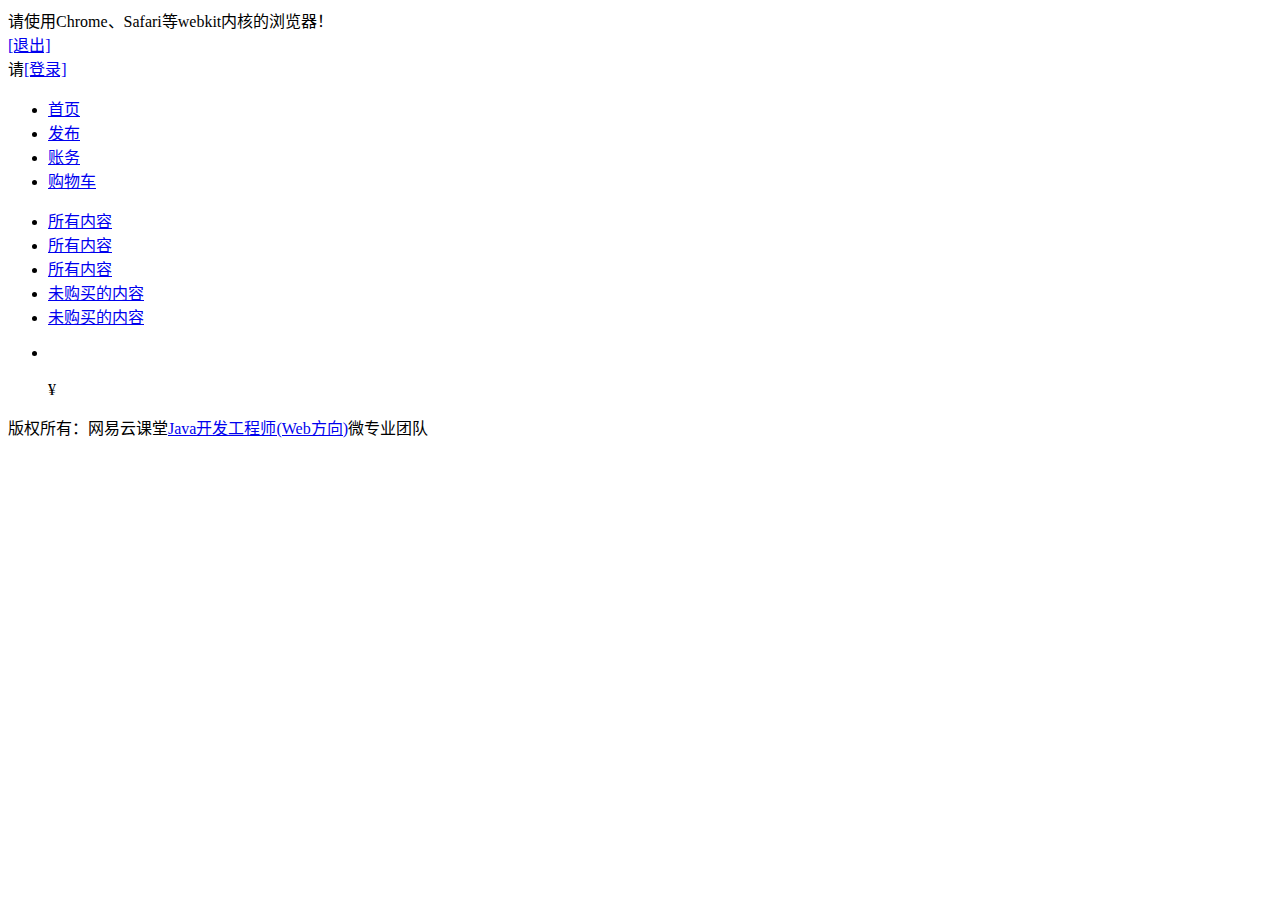
==== commit 0e485c35: "增加public页面" ====
--- a/src/main/resources/templates/index.html
+++ b/src/main/resources/templates/index.html
@@ -40,9 +40,6 @@
             <li th:if="${userInfo.isBuyer()}">
                 <a href="/settleAccount">购物车</a>
             </li>
-
-
-
         </ul>
     </div>
 </div>
@@ -50,8 +47,25 @@
 <div class="g-doc">
     <div class="m-tab m-tab-fw m-tab-simple f-cb">
         <div class="tab">
+
             <ul>
-                <li class="z-sel"><a href="/">所有内容</a></li>
+                <li th:if="${userInfo.isSeller()}" class="z-sel"><a href="/">所有内容</a></li>
+
+                <li th:if="${userInfo.isBuyer() && type == 0}" class="z-sel">
+                    <a href="/">所有内容</a>
+                </li>
+
+                <li th:if="${userInfo.isBuyer() && type == 1}">
+                    <a href="/">所有内容</a>
+                </li>
+
+                <li th:if="${userInfo.isBuyer() && type == 0}">
+                    <a href="/?type=1">未购买的内容</a>
+                </li>
+
+                <li th:if="${userInfo.isBuyer() && type == 1}" class="z-sel">
+                    <a href="/?type=1">未购买的内容</a>
+                </li>
 
             </ul>
         </div>
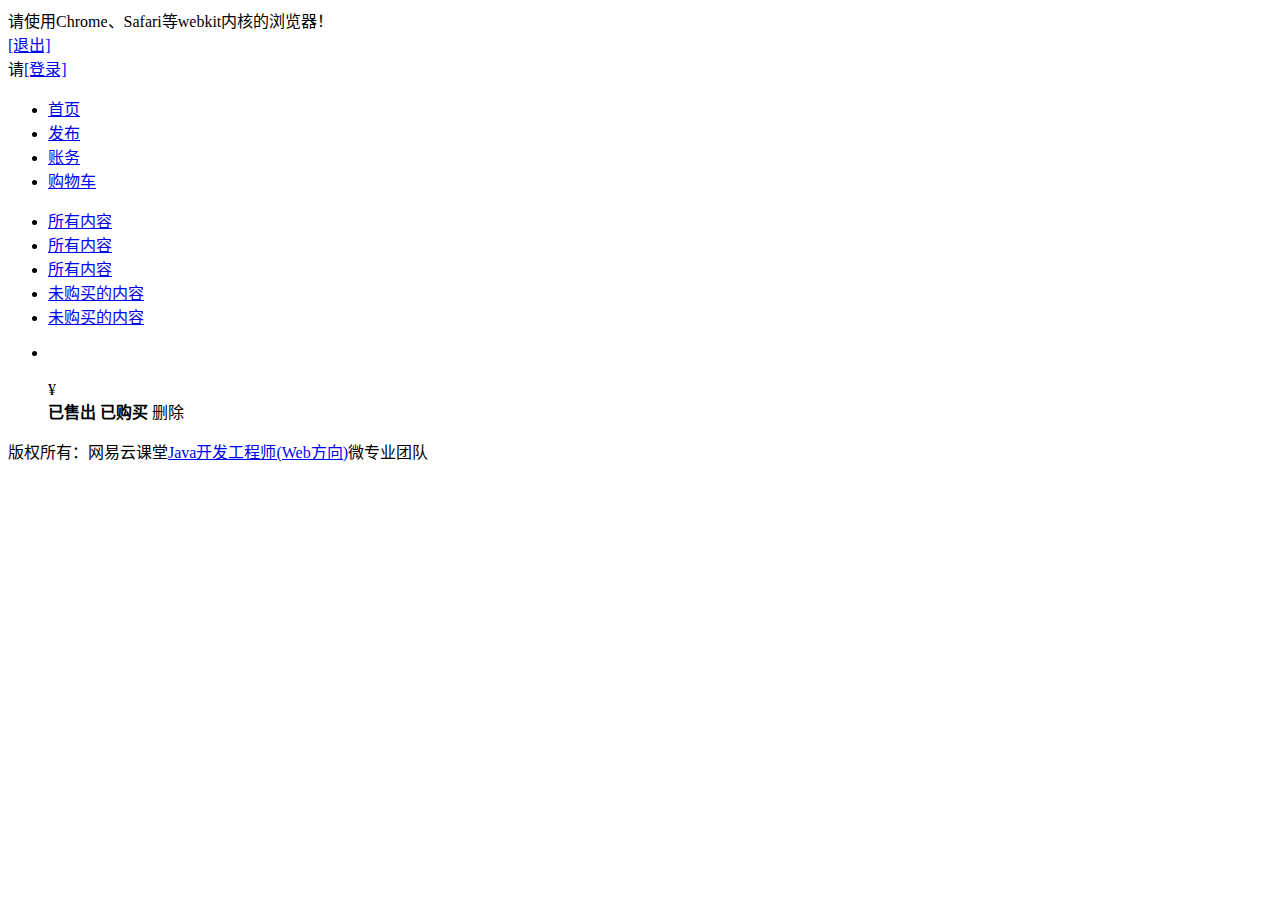
==== commit f0f309a3: "增加public页面" ====
--- a/src/main/resources/templates/index.html
+++ b/src/main/resources/templates/index.html
@@ -73,7 +73,7 @@
     <div class="n-plist">
         <ul class="f-cb" id="plist">
 
-            <li th:each="good : ${goods}">
+            <li th:each="good : ${goods}" th:id="'p-' + ${good.getId()}">
                 <a th:href="@{'/show?id=' + ${good.id}}" class="link">
                     <div class="img">
                         <img th:src="${good.image}">
@@ -83,7 +83,14 @@
                         <span class="v-unit">¥</span>
                         <span th:text="${good.price}" class="v-value"></span>
                     </div>
+
+
+
+                    <span th:if="${userInfo.isSeller() && good.getHasBeenSold()}" class="had"><b>已售出</b></span>
+
+                    <span th:if="${userInfo.isBuyer() && good.getHasBuy() }" class="had"><b>已购买</b></span>
                 </a>
+                <span th:if="${userInfo.isSeller() && good.getHasBeenSold() == false}" class="u-btn u-btn-normal u-btn-xs del" th:data-del="${good.getId()}">删除</span>
             </li>
         </ul>
     </div>
